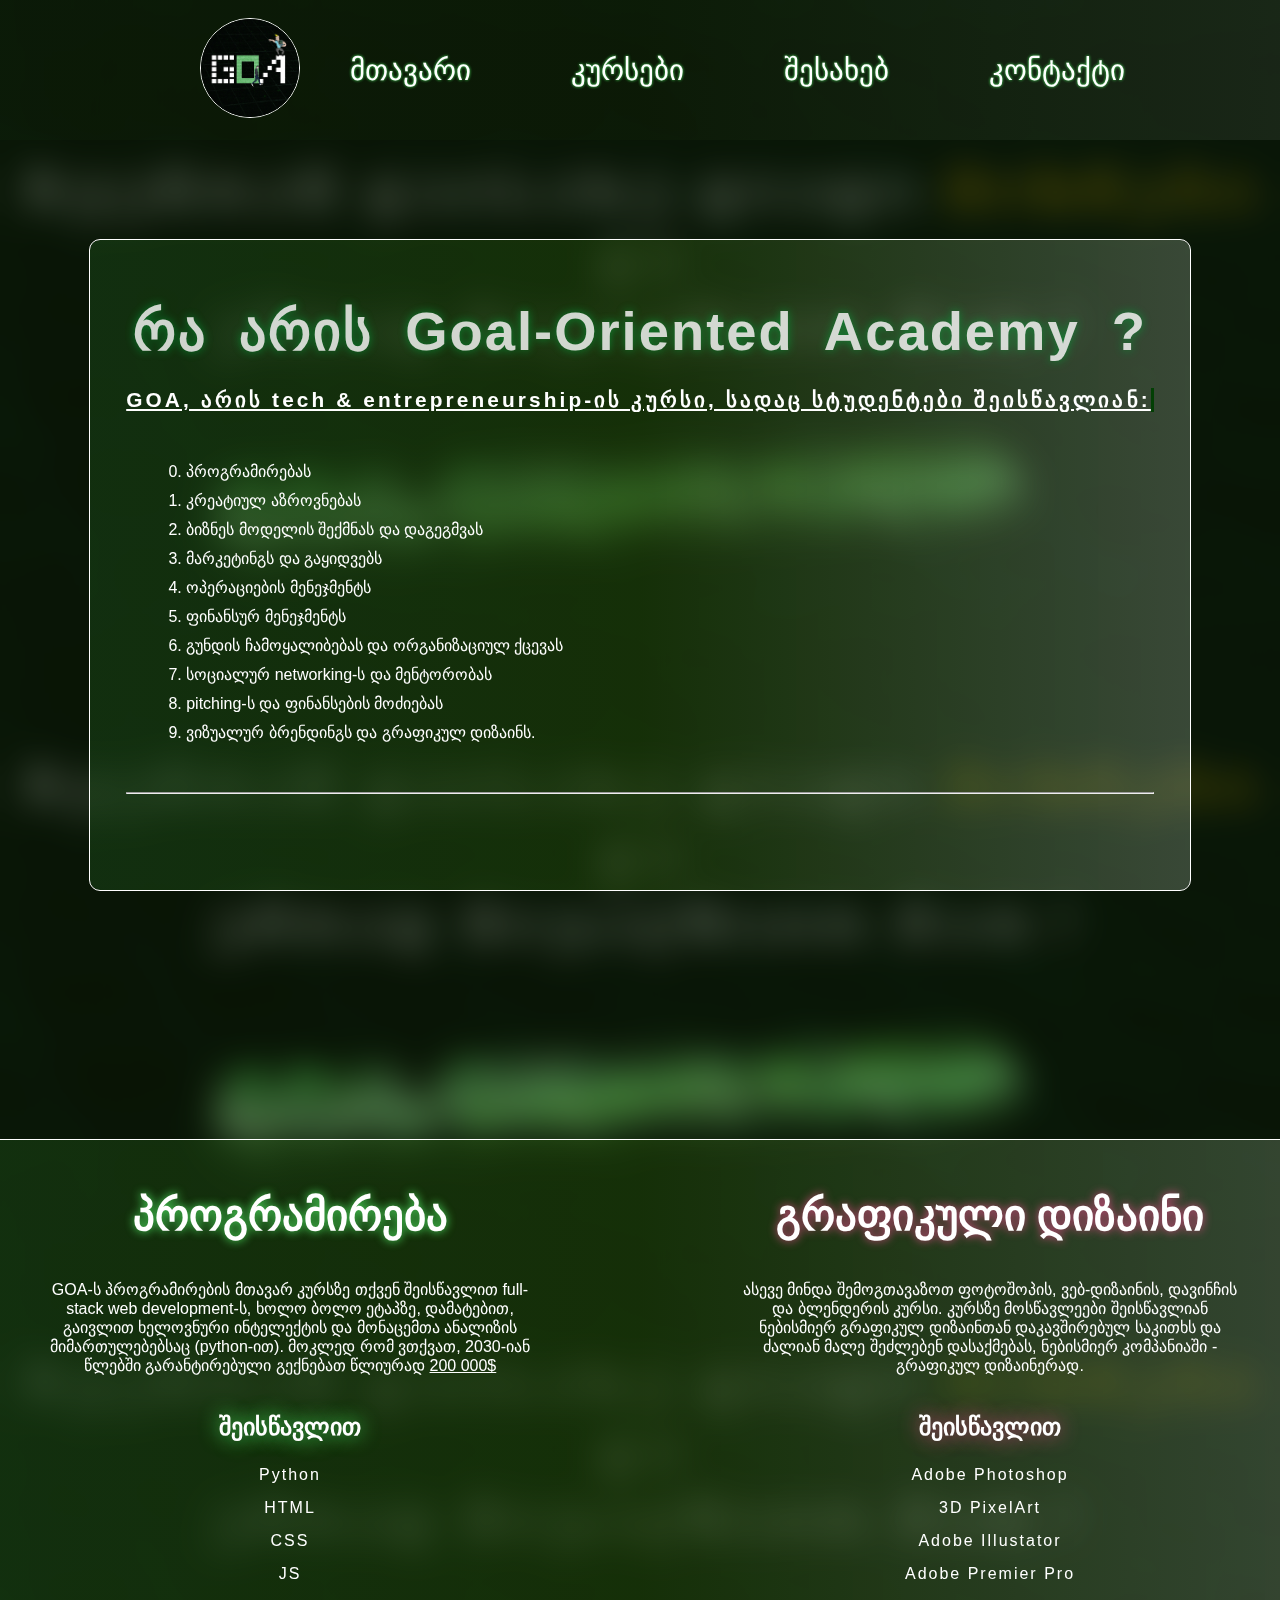
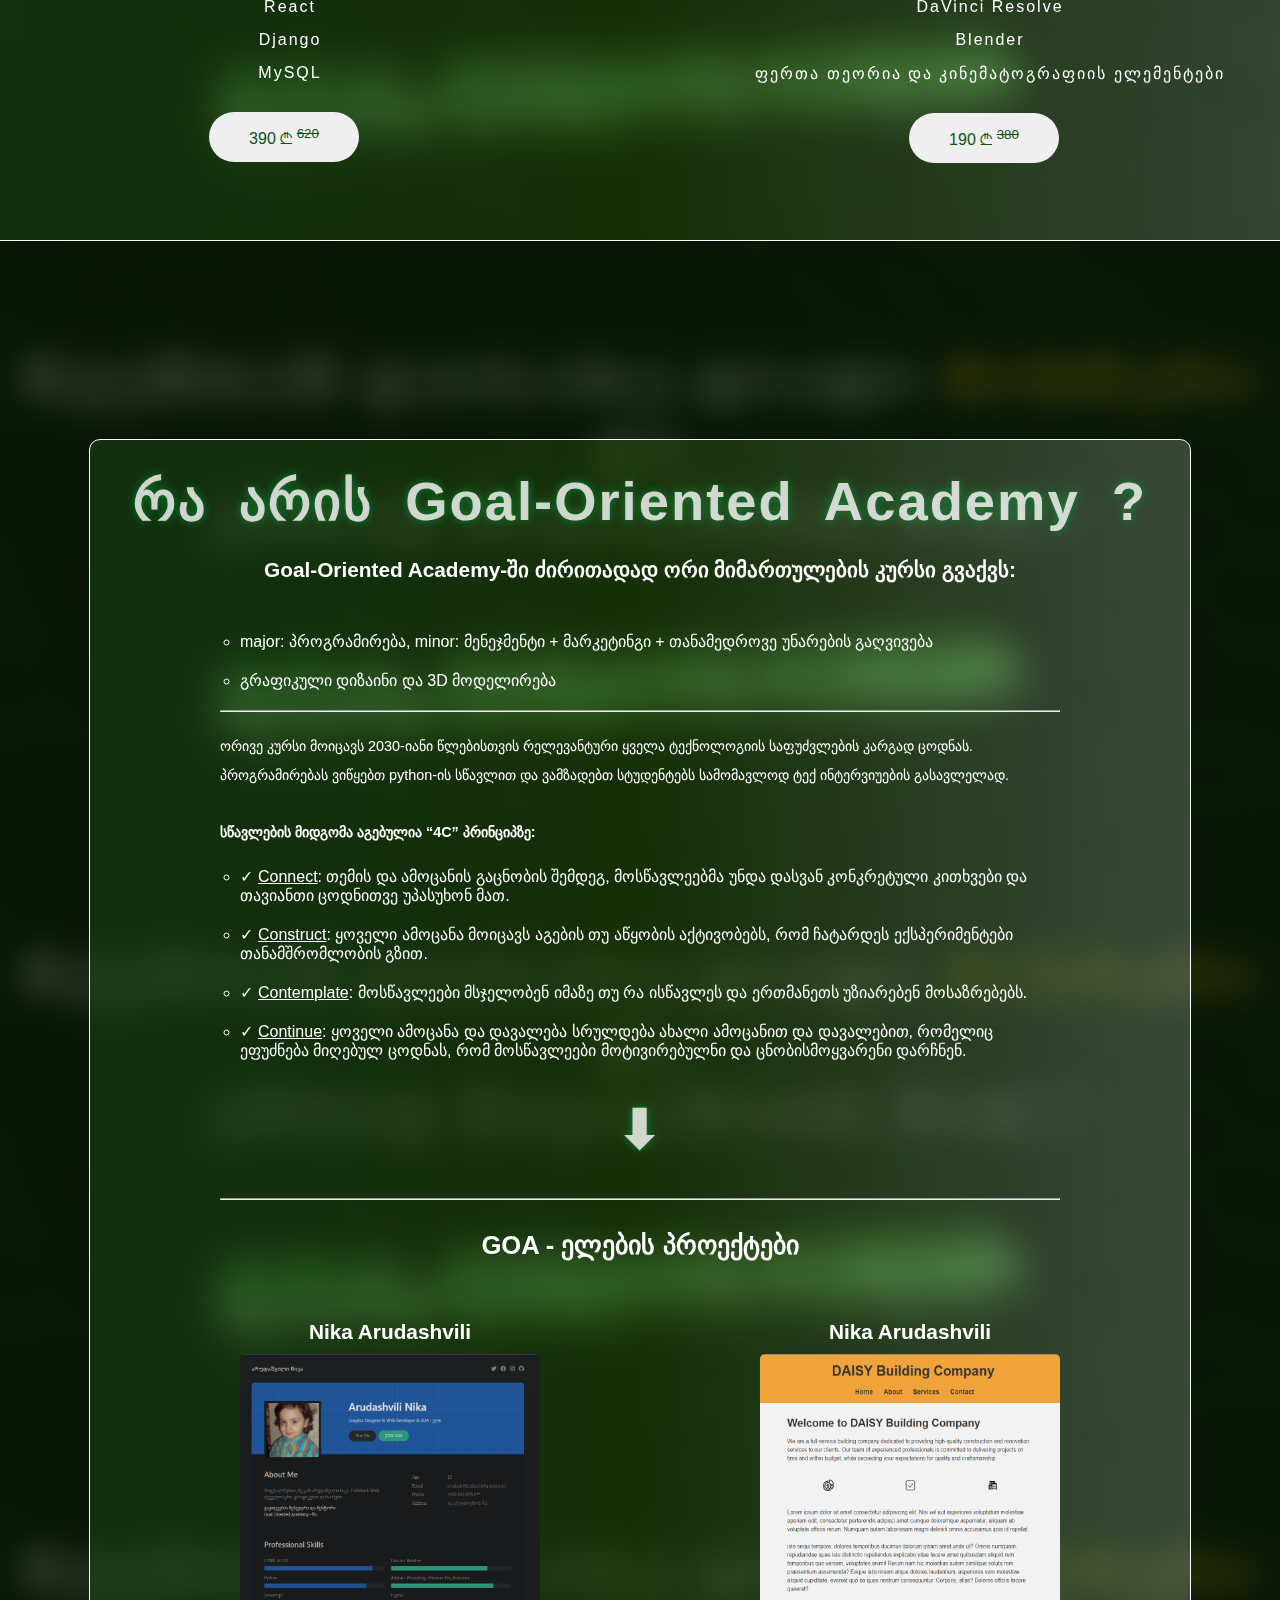
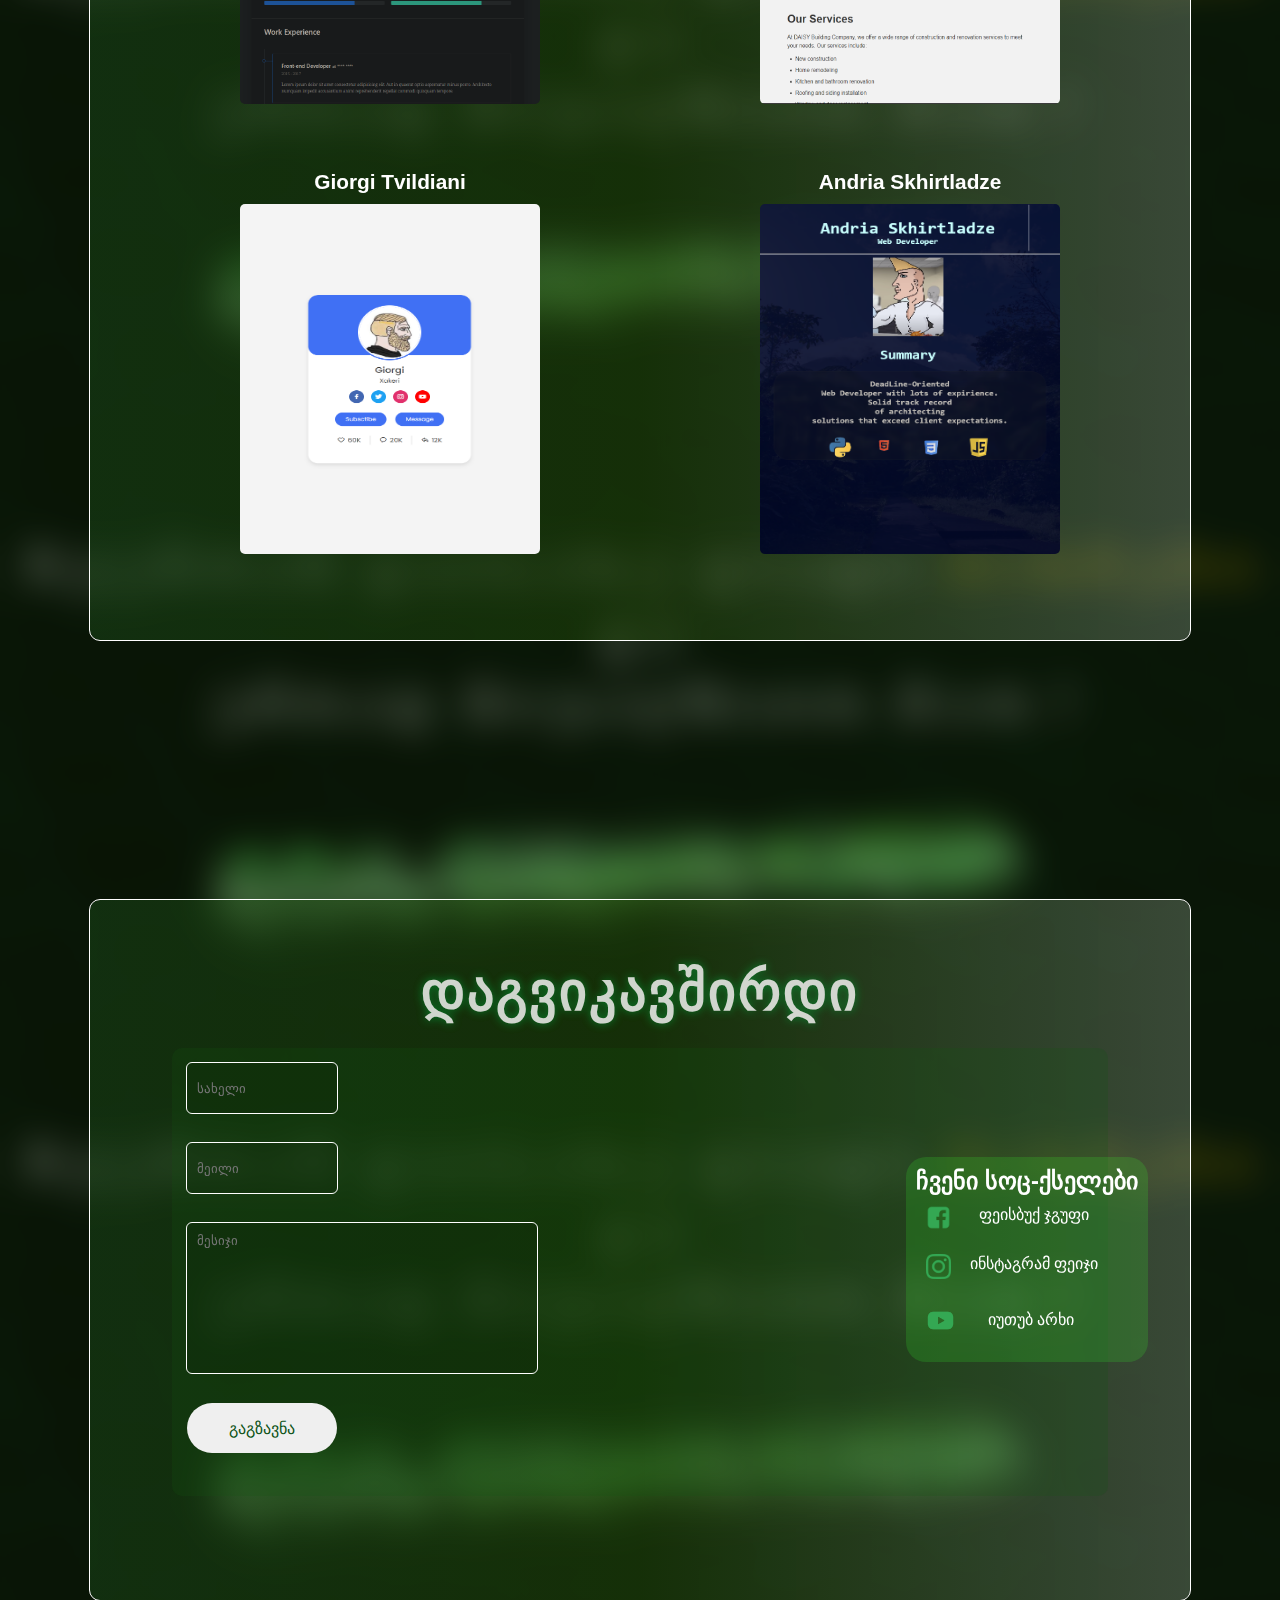
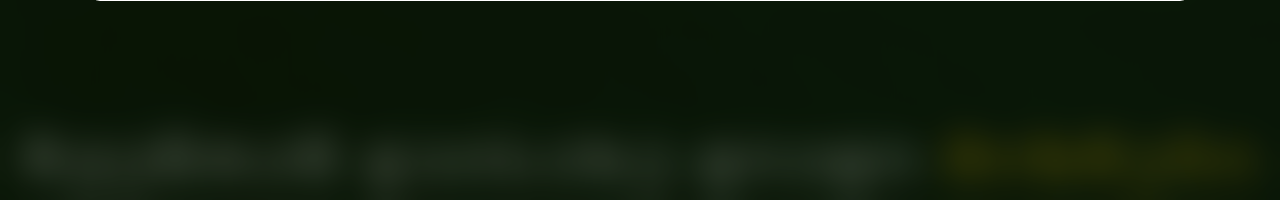
==== main.html @ be129a62 "v1.8 Desktop Version Done." ====
<!DOCTYPE html>
<html lang="en">
<head>
    <meta charset="UTF-8">
    <meta http-equiv="X-UA-Compatible" content="IE=edge">
    <meta name="viewport" content="width=device-width, initial-scale=1.0">
    <link rel="icon" type="image/x-icon" href="/images/favicon.ico">
    <link rel="stylesheet" href="css/main.css">
    <title>Goal-Oriented Academy • GOA</title>
</head>
<body>
    <div class="main-bg-cover"></div>

    <div class="inv" id="first"></div>
    <header>
        <div class="logo">
            <a href="index.html"><img src="images/goa-logo.jpg" alt="goa-logo" class="logo-img"></a>
        </div>
        <nav>
            <ul>
                <li><a href="#first">მთავარი</a></li>
                <li><a href="#second">კურსები</a></li>
                <li><a href="#third">შესახებ</a></li>
                <li><a href="#fourth">კონტაქტი</a></li>
            </ul>
        </nav>
    </header>

    <main class="home">
        <h1 class="hero-txt">რა არის Goal-Oriented Academy ?</h1>
        <div class="desc-cont">
            <h2>GOA, არის tech & entrepreneurship-ის კურსი, სადაც სტუდენტები შეისწავლიან: <br></h2>
            <ol start="0">
                <li>პროგრამირებას</li>
                <li>კრეატიულ აზროვნებას</li>
                <li>ბიზნეს მოდელის შექმნას და დაგეგმვას</li>
                <li>მარკეტინგს და გაყიდვებს</li>
                <li>ოპერაციების მენეჯმენტს</li>
                <li>ფინანსურ მენეჯმენტს</li>
                <li>გუნდის ჩამოყალიბებას და ორგანიზაციულ ქცევას</li>
                <li>სოციალურ networking-ს და მენტორობას</li>
                <li>pitching-ს და ფინანსების მოძიებას </li>
                <li>ვიზუალურ ბრენდინგს და გრაფიკულ დიზაინს.</li>
            </ol>
            <hr>
        </div>
    </main>

    <div id="second" class="inv"></div>
    <main class="courses">
        <section class="tech">
            <div class="cont">
              <h1 class="title">პროგრამირება</h1>
              <p>GOA-ს პროგრამირების მთავარ კურსზე თქვენ შეისწავლით full-stack web development-ს, ხოლო ბოლო ეტაპზე, დამატებით, გაივლით ხელოვნური ინტელექტის და მონაცემთა ანალიზის მიმართულებებსაც (python-ით).
              მოკლედ რომ ვთქვათ, 2030-იან წლებში გარანტირებული გექნებათ წლიურად <u> 200 000$ </u></p>
              <br>
              <div class="cont-list">
                <h2>შეისწავლით</h2>
                    <ul class="list programming">
                        <li>Python</li>
                        <li>HTML</li>
                        <li>CSS</li>
                        <li>JS</li>
                        <li>React</li>
                        <li>Django</li>
                        <li>MySQL</li>
                        </ul>
                    <a href="https://www.facebook.com/groups/1133392237455746/permalink/1224750158319953/" target="_blank"><button>
                        390 ₾
                        <sup><del>620</del></sup>
                    </button></a>
                </div>
            </div>
          </section>

          <section class="graphical">
            <div class="cont">
              <h1 class="title">გრაფიკული დიზაინი</h1>
              <p>ასევე მინდა შემოგთავაზოთ ფოტოშოპის, ვებ-დიზაინის, დავინჩის და ბლენდერის კურსი. კურსზე მოსწავლეები შეისწავლიან ნებისმიერ გრაფიკულ დიზაინთან დაკავშირებულ საკითხს და <br> ძალიან მალე შეძლებენ დასაქმებას, ნებისმიერ კომპანიაში - გრაფიკულ დიზაინერად.</p>
              <br>
              <div class="cont-list">
                <h2>შეისწავლით</h2>
                <ul class="list graphics">
                  <li>Adobe Photoshop</li>
                  <li>3D PixelArt</li>
                  <li>Adobe Illustator</li>
                  <li>Adobe Premier Pro</li>
                  <li>DaVinci Resolve</li>
                  <li>Blender</li>
                  <li>ფერთა თეორია და კინემატოგრაფიის ელემენტები</li>
                </ul>
              
                <a href="https://www.facebook.com/groups/1133392237455746/permalink/1224750158319953/" target="_blank"><button>
                    190 ₾
                    <sup><del>380</del></sup>
                </button></a>
             </div>
            </div>
          </section>
    </main>

    <div id="third" class="inv"></div>
    <main class="about">
        <h1>რა არის Goal-Oriented Academy ?</h1>

        <h2>Goal-Oriented Academy-ში ძირითადად ორი მიმართულების კურსი გვაქვს:</h2>
        <section>
            <ul>
                <li>major: პროგრამირება,  minor: მენეჯმენტი + მარკეტინგი + თანამედროვე უნარების გაღვივება</li>
                <li>გრაფიკული დიზაინი და 3D მოდელირება</li>
            </ul>
            <hr>
            <p>
                ორივე კურსი მოიცავს 2030-იანი წლებისთვის რელევანტური ყველა ტექნოლოგიის საფუძვლების კარგად ცოდნას.  <br>
                პროგრამირებას ვიწყებთ python-ის სწავლით და ვამზადებთ სტუდენტებს სამომავლოდ ტექ ინტერვიუების გასავლელად. <br>
                <br>
                <b> სწავლების მიდგომა აგებულია “4C” პრინციპზე: </b>
                <ul class="c4">
                    <li><span>Connect</span>: თემის და ამოცანის გაცნობის შემდეგ, მოსწავლეებმა უნდა დასვან კონკრეტული კითხვები და თავიანთი ცოდნითვე უპასუხონ მათ.</li>
                    <li><span>Construct</span>: ყოველი ამოცანა მოიცავს აგების თუ აწყობის აქტივობებს, რომ ჩატარდეს ექსპერიმენტები თანამშრომლობის გზით.</li>
                    <li><span>Contemplate</span>: მოსწავლეები მსჯელობენ იმაზე თუ რა ისწავლეს და ერთმანეთს უზიარებენ მოსაზრებებს.</li>
                    <li><span>Continue</span>: ყოველი ამოცანა და დავალება სრულდება ახალი ამოცანით და დავალებით, რომელიც ეფუძნება მიღებულ ცოდნას, რომ მოსწავლეები მოტივირებულნი და ცნობისმოყვარენი დარჩნენ.</li>
                </ul>
            </p>
            <br>
            <div class="arrow-cont">
                <h6 class="arrow">⬇</h6> 
            </div>
            <hr>
        </section>

        <h2 class="sec-h2">GOA - ელების პროექტები </h2>

    
        <section class="projects">
            <div class="first-row row">
                <div class="x first-col">
                    <h4>Nika Arudashvili</h4>
                    <img src="images/nikacv.png" alt="website of student">
                </div>
                <div class="x last-col">
                    <h4>Nika Arudashvili</h4>
                    <img src="images/nikaspage2.PNG" alt="website of student">
                </div>
            </div>
            <div class="sec-row row">
                <div class="x first-col">
                    <h4>Giorgi Tvildiani</h4>
                    <img src="images/tvidlo.png" alt="website of student">
                </div>
                <div class="x last-col">
                    <h4>Andria Skhirtladze</h4>
                    <img src="images/skhspage.png" alt="website of student">
                </div>
            </div>
        </section>
    </main>

    <div id="fourth" class="inv"></div>
    
    <main class="contact">
        <h1 class="hero-txt">დაგვიკავშირდი</h1>

        <section class="contact-sect">
            <div class="cont-inputs">
                <form action="https://formsubmit.co/site.goalmail@gmail.com" method="post">
                    <input type="hidden" name="_captcha" value="false">
                    <input type="hidden" name="_subject" value="ახალი მეილი !!!">
                    <input type="text" placeholder="სახელი" id="name" required>
                    <input type="email" placeholder="მეილი" id="email" required>
                    <input type="hidden" name="_next" value="https://goa-official.netlify.app/next.html">
                    <textarea name="message" id="message" cols="30" rows="10" placeholder="მესიჯი" required></textarea>
                    <button id="btn">გაგზავნა</button>
                </form>
            </div>
            <div class="lil-box">
                <h2>ჩვენი სოც-ქსელები</h2>
                <div class="cont fb">
                    <a href="https://www.facebook.com/nika11keshelava" target="_blank"><img src="images/fb.png" alt="fb"></a>
                    <p><a href="https://www.facebook.com/nika11keshelava" target="_blank">ფეისბუქ ჯგუფი</a></p>
                </div>
                <div class="cont insta">
                    <a href="https://www.instagram.com/goal_oriented_academy__goa/" target="_blank"><img src="images/insta.png" alt="insta"></a>
                    <p><a href="https://www.instagram.com/goal_oriented_academy__goa/" target="_blank">ინსტაგრამ ფეიჯი</a></p>
                </div>
                <div class="cont yt">
                    <a href="https://www.youtube.com/@Goal_Oriented_Academy__GOA/videos" target="_blank"><img src="images/youtube.png" alt="yt"></a>
                    <p><a href="https://www.youtube.com/@Goal_Oriented_Academy__GOA/videos" target="_blank">იუთუბ არხი</a></p>
                </div>
            </div>
        </section>
    </main>
    <script src="https://ajax.googleapis.com/ajax/libs/jquery/3.3.1/jquery.min.js"></script>
    <script src="main.js"></script>
</body>
</html>
---- css/main.css ----
@import url("//cdn.web-fonts.ge/fonts/alk-rex-bold/css/alk-rex-bold.min.css");

/* GLOBAL STYLES*/

* {
    margin: 0;
    padding: 0;
    box-sizing: border-box;
    font-family: 'ALK Rex Bold', sans-serif;
    scroll-behavior: smooth;
}

body {
    font-size: 16px;
    height: 5000px;
    overflow-x: hidden;
    background-image: url(/images/goa-bg.jpg);
    background-size: contain;
    display: flex;
    flex-direction: column;
    align-items: center;
    color: #fff;
}

.main-bg-cover {
    width: 100vw;
    height: 5000px;
    position: absolute;
    background: rgba(23, 39, 7, 0.41);
    box-shadow: 0 4px 30px rgba(0, 0, 0, 0.1);
    backdrop-filter: blur(18px);
    -webkit-backdrop-filter: blur(20.7px);
    z-index: -99;
}

a {
    text-decoration: none;
    color: #fff;
}

.inv {
    width: 20px;
    background-color: rgba(255, 255, 255, 0);
    height: 10px;
    position: absolute;
}

#first {
    top: 0;
}

#second {
    top: 940px;
}

#third {
    top: 1845px;
}

#fourth {
    top: 3900px;
}

    /* width */
::-webkit-scrollbar {
    width: 5px;
    background-color: #021f03;
}
  
    /* Track */
  ::-webkit-scrollbar-track {
    box-shadow: inset 0 0 5px grey;
    border-radius: 10px;
}
  
    /* Handle */
  ::-webkit-scrollbar-thumb {
    background: rgb(33, 125, 5);
    border-radius: 10px;
}

    /* MAIN STYLES */

/* HEADER */

.logo-img {
    position: relative;
    width: 100px;
    border-radius: 50%;    
    cursor: pointer;
    border: 1px solid #fff;
    transition: .5s;
    margin-left: 200px;
}

.logo-img:hover {
    box-shadow: 0 0 30px #0b5215;
}

header {
    width: 100%;
    height: 140px;
    background: rgb(28, 52, 22);
    background: linear-gradient(90deg, rgba(66,99,58,0.1) 0%, rgba(27,73,25,0.1) 0%, rgba(34,73,10,0.1) 50%, rgba(168,189,168,0.1) 100%);
    display: flex;
    justify-content: space-evenly;
    align-items: center;
    z-index: 999;
    position: sticky;
    top: 0;
}

.header-sticky {
    background: linear-gradient(90deg, rgba(66,99,58,0.4) 0%, rgba(27,73,25,0.5) 0%, rgba(34,73,10,0.5) 50%, rgba(168,189,168,0.3) 100%);
}

nav {
    margin-right: 150px;
}

header ul {
    display: flex;
    width: 100%;
    justify-content: space-between;
    position: relative;
}

header li {
    display: inline-block;
    position: relative;
    color: #0087ca;
    text-shadow: 0 0 3px #53f669;
    font-size: 1.8rem;
    margin: 0 50px;
}
    
header li::after {
    content: '';
    position: absolute;
    width: 100%;
    transform: scaleX(0);
    height: 2px;
    bottom: 0;
    left: 0;
    background-color: #53f669;
    transform-origin: bottom right;
    transition: transform 0.5s ease-out;
}
    
li:hover::after {
    transform: scaleX(1);
    transform-origin: bottom left;
}

/* MAIN */

.home {
    width: 1100px;
    height: 650px;
    border-radius: 10px;
    outline: 1px solid #fff;
    background: rgb(66,99,58);
    background: linear-gradient(90deg, rgba(66,99,58,0.3) 0%, rgba(27,73,25,0.5) 0%, rgba(34,73,10,0.5) 50%, rgba(168,189,168,0.3) 100%);
    display: flex;
    align-items: center;
    flex-direction: column;
    position: relative;
    top: 2%;
    padding: 30px;
    overflow: hidden
}

.hero-txt {
    color: white;
    font-size: 2.8rem;
    word-spacing: 15px;
    letter-spacing: 2px;
    opacity: .8;
    text-shadow: 0 0 10px #069a37;
    cursor: default;
    margin: 30px 0;
    transition: .5s;
}

.hero-txt:hover {
    text-shadow: 0 0 30px #0b5215;
}

.desc-cont h2 {
    font-size: 1.3rem;
    margin: 10px 0;
    text-decoration: underline;
    overflow: hidden; /* Ensures the content is not revealed until the animation */
    border-right: .15em solid rgb(1, 63, 3); /* The typwriter cursor */
    white-space: nowrap; /* Keeps the content on a single line */
    margin: 0 auto; /* Gives that scrolling effect as the typing happens */
    letter-spacing: .15em; /* Adjust as needed */
    animation: 
        typing 2s steps(40, end),
        blink-caret 1s step-end infinite;
}

ol {
    margin: 50px;
}

ol li {
    margin: 10px;
    font-size: 1rem;
}

@keyframes typing {
    from { width: 0 }
    to { width: 100% }
  }
  
  /* The typewriter cursor effect */
@keyframes blink-caret {
    from, to { border-color: transparent }
    50% { border-color: rgb(0, 255, 51); }
}

/* COURSES */

.courses {
    position: relative;
    margin-top: 350px;
    width: 1500px;
    height: 700px;
    border-radius: 10px;
    outline: 1px solid #fff;
    background: rgb(66,99,58);
    background: linear-gradient(90deg, rgba(66,99,58,0.3) 0%, rgba(27,73,25,0.5) 0%, rgba(34,73,10,0.5) 50%, rgba(168,189,168,0.3) 100%);
    display: flex;
    padding: 50px;
}

.courses section {
    padding: 0 50px;
}

.tech, .graphical {
    width: 50%;
    height: 100%;
}

.title {
    font-size: 2.7rem;
    text-align: center;
    margin-bottom: 40px;
}

.tech .title {
    text-shadow: 0 0 10px #53f669;
}

.graphical .title {
    text-shadow: 0 0 10px rgb(219, 75, 133);
}

.courses .cont {
    display: flex;
    flex-direction: column;
    justify-content: space-between;
}

.cont ul {
    margin: 10px 30px;
    position: relative;
}

.list li {
    margin: 15px;
    letter-spacing: 2px;
    text-align: center;
    list-style-type: none;
}

.cont-list h2 {
    margin-bottom: 25px;
    text-align: center;
    margin-top: 20px;
    text-shadow: 0 0 20px #53f669;
}

.graphical h2 {
    text-shadow: 0 0 20px rgb(219, 75, 133);
}

.cont p {
    max-width: 500px;
    text-align: center;
    margin: 0 auto;
}

button {
    border: none;
    outline: none;
    width: 150px;
    height: 50px;
    border-radius: 50px;
    font-size: 1rem;
    cursor: pointer;
    transition: .5s;
    color: #0b5215;
    position: relative;
    left: 34%;
}

button:hover {
    border: 3px solid white;
    background-color: rgba(255, 255, 255, 0);
    color: white;
}

/* ABOUT */

.about {
    width: 1100px;
    height: 1800px;
    position: relative;
    border-radius: 10px;
    outline: 1px solid #fff;
    background: rgb(66,99,58);
    background: linear-gradient(90deg, rgba(66,99,58,0.3) 0%, rgba(27,73,25,0.5) 0%, rgba(34,73,10,0.5) 50%, rgba(168,189,168,0.3) 100%);
    display: flex;
    align-items: center;
    flex-direction: column;
    padding: 30px;   
    color: #fff;
    overflow: hidden;
    top: 200px;
}

.about h1 {
    color: white;
    font-size: 3.4rem;
    word-spacing: 15px;
    letter-spacing: 2px;
    opacity: .8;
    text-shadow: 0 0 10px #069a37;
    cursor: default;
    margin-bottom: 10px;
    transition: .5s;
    margin-bottom: 25px;
}

.about h1:hover {
    text-shadow: 0 0 30px #0b5215;
}

.about section {
    width: 100%;
    padding: 30px 100px;
}

.about h2 {
    font-size: 1.3rem;
}

.about .sec-h2 {
    font-size: 1.6rem;
}

.about section ul {
    list-style: circle;
}

.about section ul li {
    margin: 20px;
    font-size: 1rem;
    position: relative;
}

.about section p {
    font-size: .9rem;
    line-height: 2em;
    margin-top: 20px;
}

.c4 {
    list-style-type: none;
}

.c4 span {
    text-decoration: underline;
}

.c4 li::before {
    content: '✓';
    margin-right: 5px;
}

.arrow-cont {
    width: 100%;
    height: 100px;
    display: flex;
    justify-content: center;
}

.arrow {
    color: white;
    font-size: 3.4rem;
    word-spacing: 15px;
    letter-spacing: 2px;
    opacity: .8;
    text-shadow: 0 0 10px #069a37;
    transition: .5s;
    animation: bounce 2s infinite;
}

.projects {
    width: 90%;
    height: 100%;
    margin: 20px 0;
}

.row {
    width: 100%;
    height: 50%;
    display: flex;
    justify-content: space-between;
    margin: 10px;
}

.row h4 {
    text-align: center;
    font-size: 1.3rem;
}

.row img {
    width: 300px;
    height: 350px;
    margin: 10px;
    border-radius: 5px;
}

.x {
    transition: .5s;
    
}

.x:hover {
    scale: 1.1;
}

.sec-row h4 {
    margin-top: 15px;
}

@keyframes bounce {
    0%, 20%, 50%, 80%, 100% {
      transform: translateY(0);
    }
    40% {
      transform: translateY(-30px);
    }
    60% {
      transform: translateY(-15px);
    }
  }

/* CONTACT */

.contact {
    width: 1100px;
    height: 700px;
    position: absolute;
    border-radius: 10px;
    outline: 1px solid #fff;
    background: rgb(66,99,58);
    background: linear-gradient(90deg, rgba(66,99,58,0.3) 0%, rgba(27,73,25,0.5) 0%, rgba(34,73,10,0.5) 50%, rgba(168,189,168,0.3) 100%);
    display: flex;
    align-items: center;
    flex-direction: column;
    padding: 30px;   
    color: #fff;
    top: 4100px;
    overflow: hidden;
}

.hero-txt {
    color: white;
    font-size: 3.4rem;
    word-spacing: 15px;
    letter-spacing: 2px;
    opacity: .8;
    text-shadow: 0 0 10px #069a37;
    cursor: default;
    margin-bottom: 10px;
    transition: .5s;
    margin-bottom: 25px;
}

.hero-txt:hover {
    text-shadow: 0 0 30px #0b5215;
}

form {
    display: flex;
    flex-direction: column;
    position: relative;
}

input, textarea, button {
    margin: 15px;
    width: 150px;
    height: 50px;
}

input, textarea {
    border-radius: 5px;
    padding: 10px;
}

textarea {
    resize: none;
    width: 350px;
    height: 150px;
    overflow: hidden;
}
 
input, textarea {
    background-color: rgba(0, 0, 0, 0.1);
    outline: 1px solid white;
    border: none;
}

textarea:focus, input:focus {
    color: #0ce01a;
}

input, select, textarea{
    color: #fff;
}

.contact-sect {
    width: 90%;
    height: 70%;
    background-color: rgba(20, 85, 21, 0.206);
    border-radius: 10px;
    position: relative;
}

.lil-box {
    display: flex;
    flex-direction: column;
    position: absolute;
    bottom: 30%;
    right: -40px;
    background: rgba(53, 252, 42, 0.184);
    border-radius: 20px;
    padding: 10px;
}

.contact p a {
    font-size: 1rem;
    position: relative;
    left: 10px;
}

.contact button {
    position: relative;
    left: 0%;
}

.contact div img {
    width: 25px;
}

.yt img {
    width: 35px !important;
}

.yt {
    position: relative;
    right: 3px;
}

.contact .cont {
    display: flex;
    width: 170px;
    position: relative;
    margin: 10px;
}

.yt p {
    position: relative;
    top: 7px;
    right: 5px;
}

.yt p {
    position: relative;
    top: 7px;
    right: 5px;
}
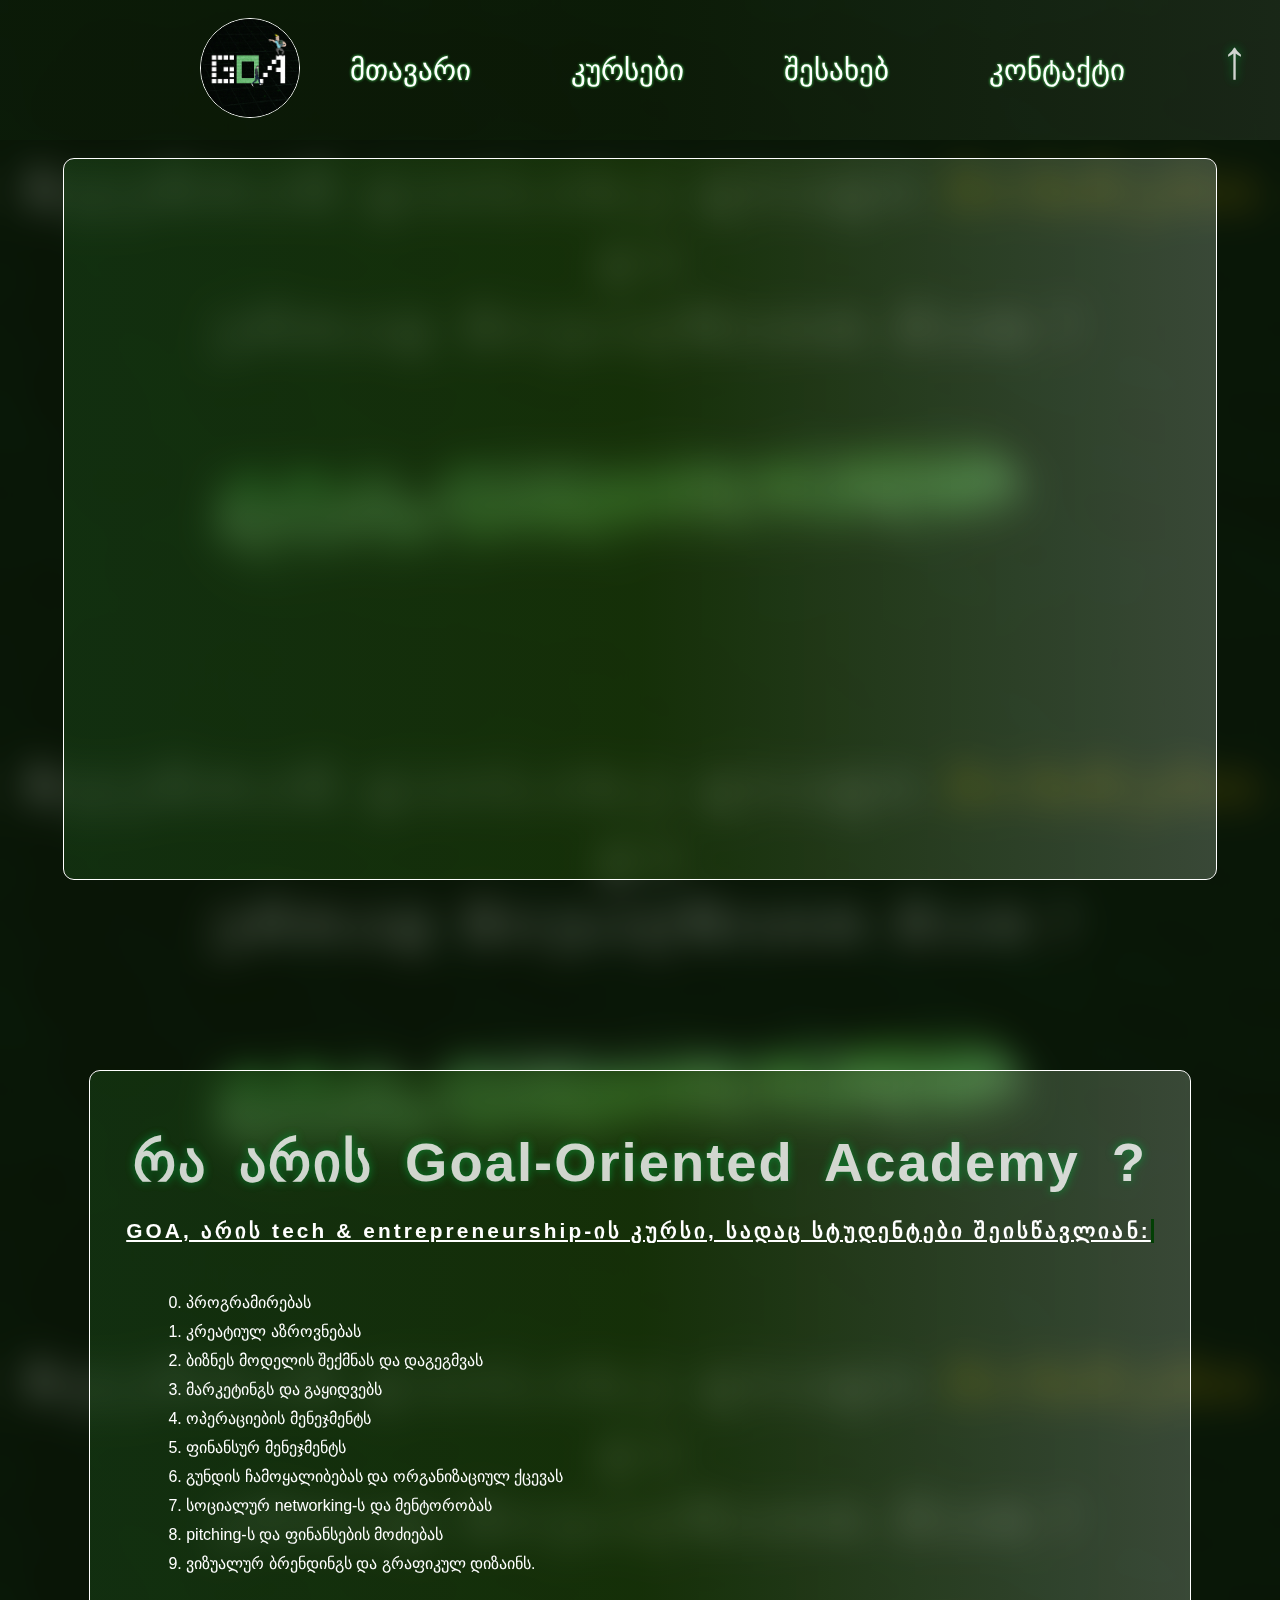
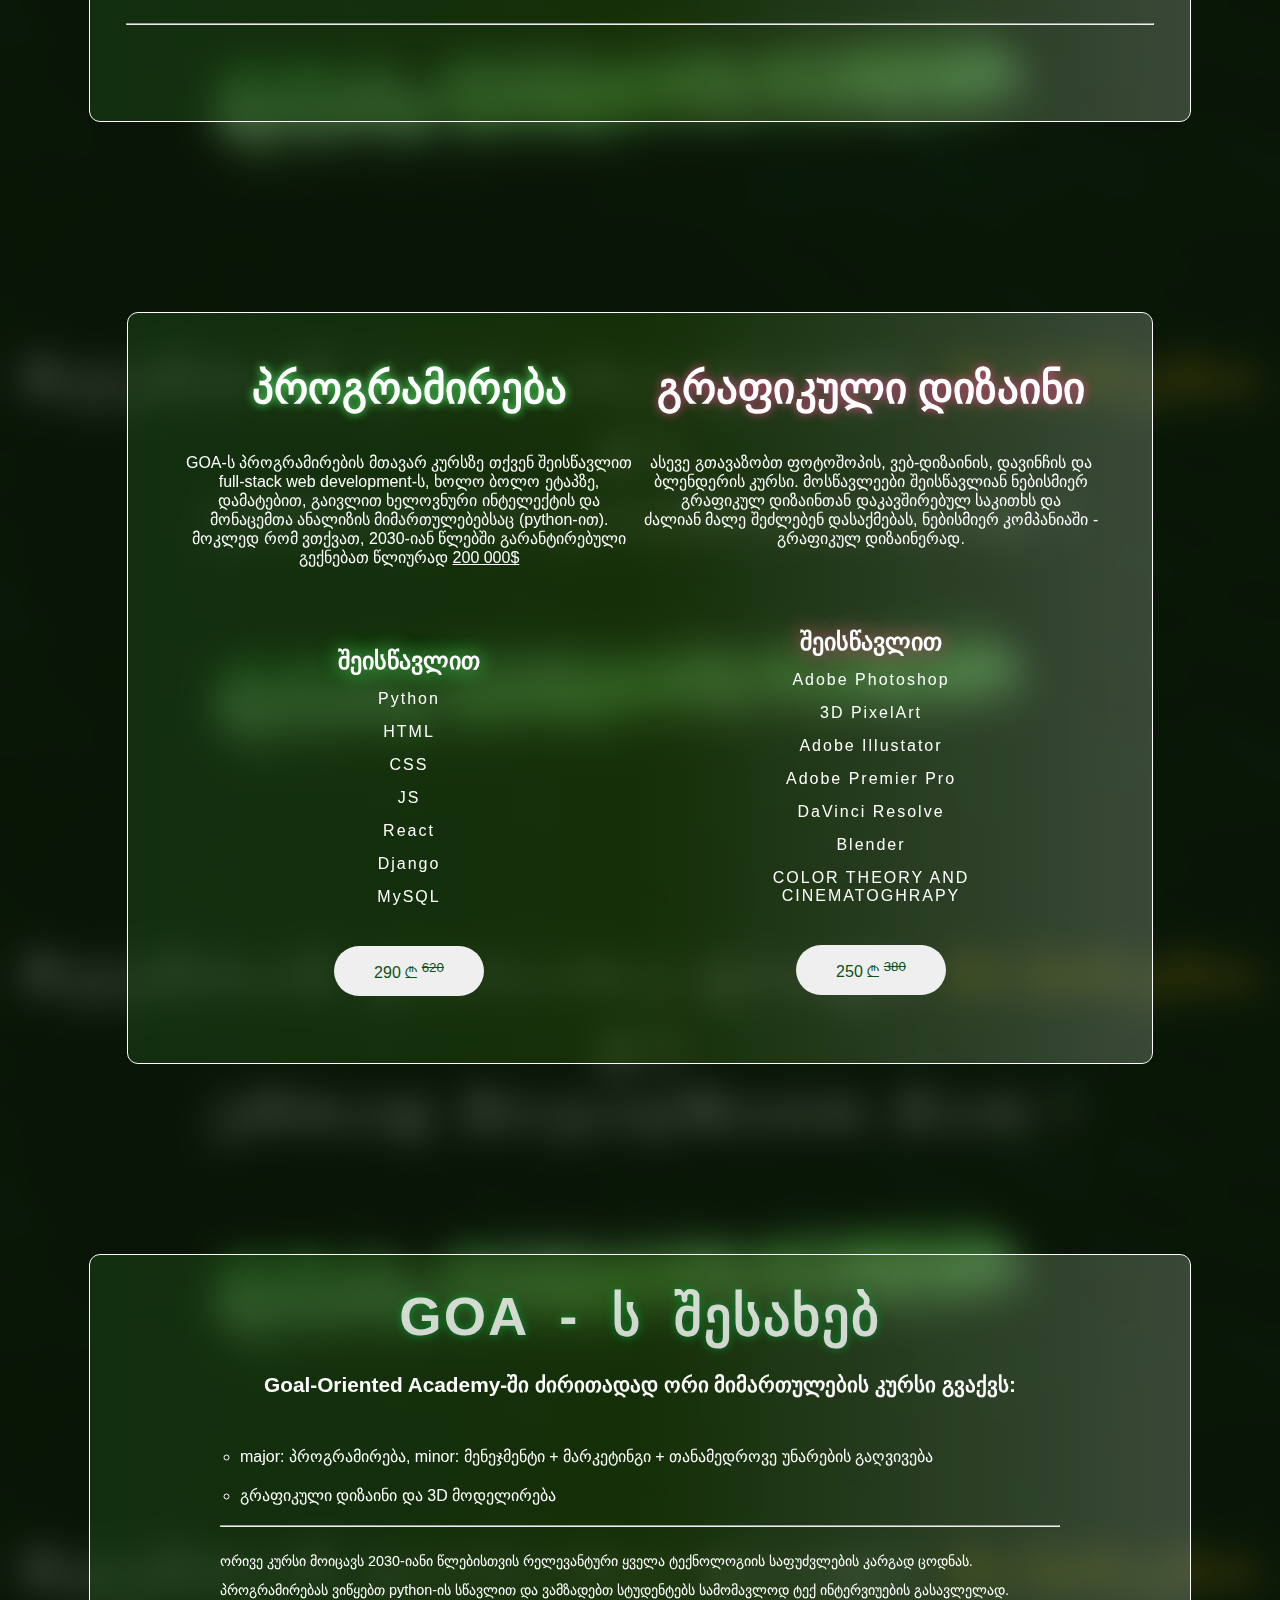
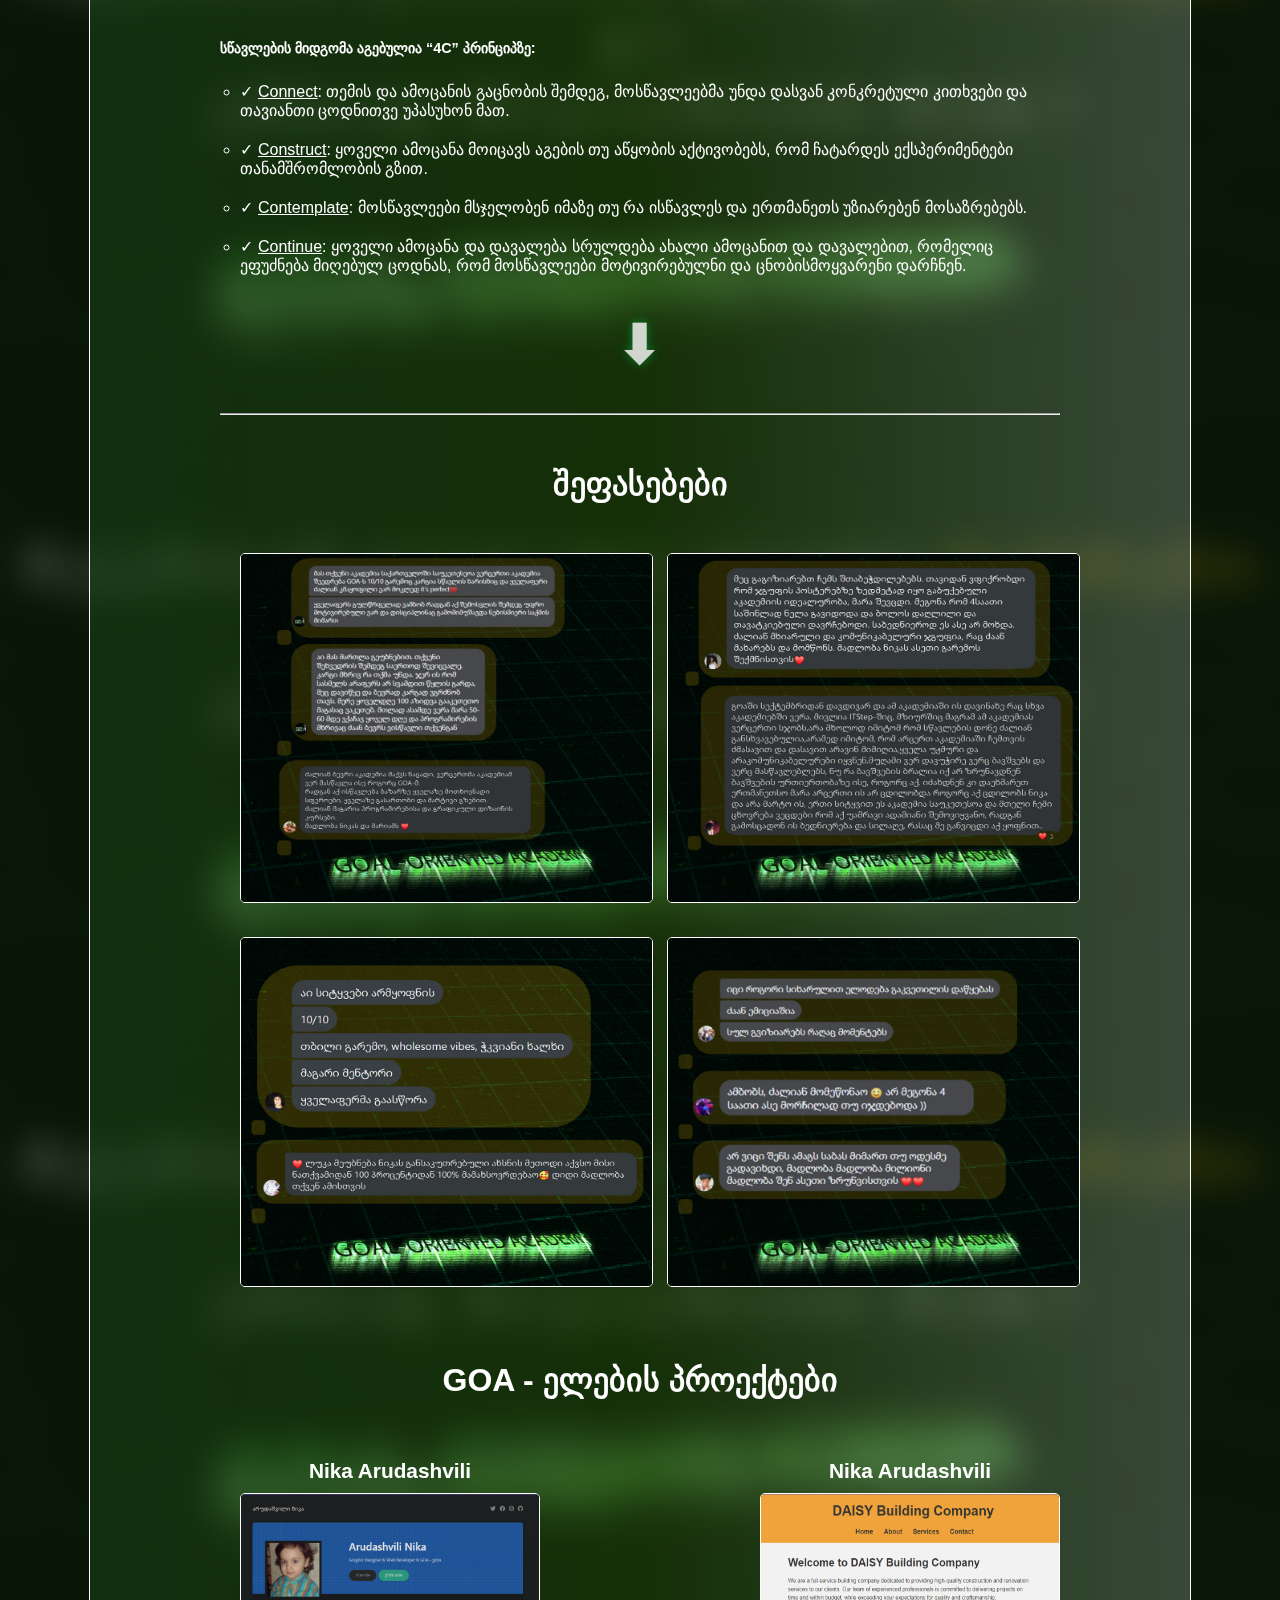
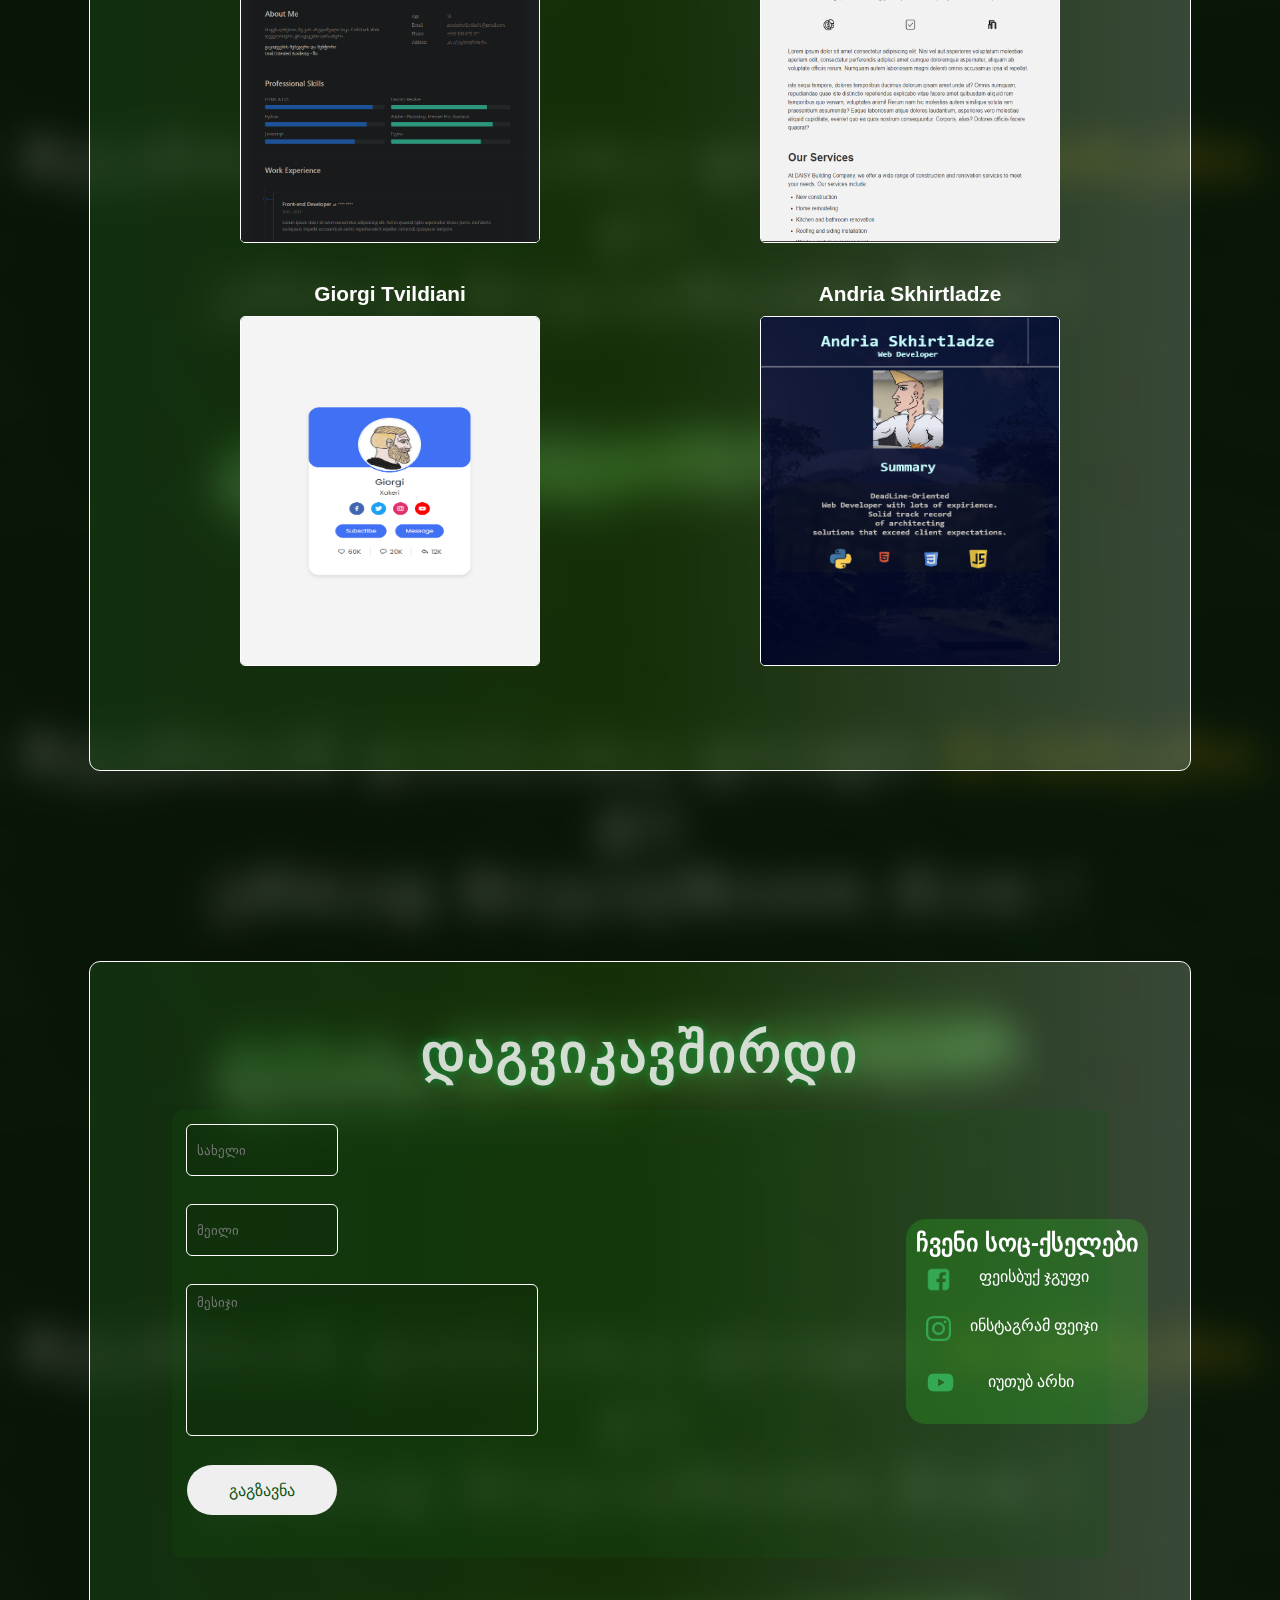
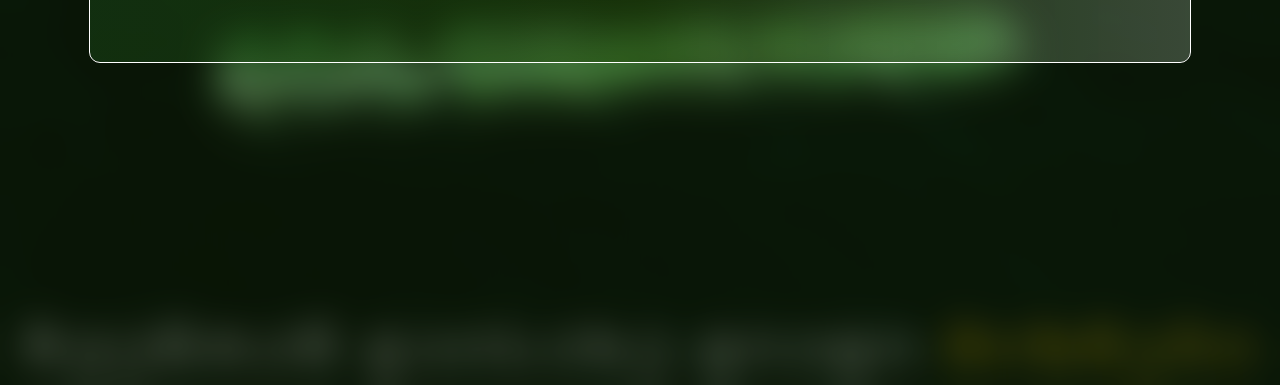
==== commit d7d85e65: "renewed desktop version and added basic responsive (for tablets)" ====
--- a/main.html
+++ b/main.html
@@ -11,6 +11,9 @@
 <body>
     <div class="main-bg-cover"></div>
 
+
+
+    <div class="inv" id="zero"></div>
     <div class="inv" id="first"></div>
     <header>
         <div class="logo">
@@ -24,12 +27,17 @@
                 <li><a href="#fourth">კონტაქტი</a></li>
             </ul>
         </nav>
+        <h6 class="arrow return"><a href="#zero">↑</a></h6>
     </header>
 
+    <main class="vid-main" id="vid">
+        <iframe width="560" height="315" src="https://www.youtube.com/embed/APg-_0_K6dc?autoplay=1&mute=1&loop=1" title="YouTube video player" frameborder="0" allow="accelerometer; autoplay; clipboard-write; encrypted-media; gyroscope; picture-in-picture; web-share" allowfullscreen></iframe>
+    </main>
+
     <main class="home">
-        <h1 class="hero-txt">რა არის Goal-Oriented Academy ?</h1>
+        <h1 class="hero-txt">რა არის G<span class="resp-dissapear">oal-</span>O<span class="resp-dissapear">riented </span>A<span class="resp-dissapear">cademy</span> ?</h1>
         <div class="desc-cont">
-            <h2>GOA, არის tech & entrepreneurship-ის კურსი, სადაც სტუდენტები შეისწავლიან: <br></h2>
+            <h2>GOA, არის tech & entrepreneurship-ის კურსი, სადაც სტუდენტები შეისწავლიან: </h2>
             <ol start="0">
                 <li>პროგრამირებას</li>
                 <li>კრეატიულ აზროვნებას</li>
@@ -48,60 +56,66 @@
 
     <div id="second" class="inv"></div>
     <main class="courses">
-        <section class="tech">
+            <section class="tech">
             <div class="cont">
-              <h1 class="title">პროგრამირება</h1>
-              <p>GOA-ს პროგრამირების მთავარ კურსზე თქვენ შეისწავლით full-stack web development-ს, ხოლო ბოლო ეტაპზე, დამატებით, გაივლით ხელოვნური ინტელექტის და მონაცემთა ანალიზის მიმართულებებსაც (python-ით).
-              მოკლედ რომ ვთქვათ, 2030-იან წლებში გარანტირებული გექნებათ წლიურად <u> 200 000$ </u></p>
-              <br>
-              <div class="cont-list">
-                <h2>შეისწავლით</h2>
-                    <ul class="list programming">
-                        <li>Python</li>
-                        <li>HTML</li>
-                        <li>CSS</li>
-                        <li>JS</li>
-                        <li>React</li>
-                        <li>Django</li>
-                        <li>MySQL</li>
-                        </ul>
-                    <a href="https://www.facebook.com/groups/1133392237455746/permalink/1224750158319953/" target="_blank"><button>
-                        390 ₾
-                        <sup><del>620</del></sup>
-                    </button></a>
-                </div>
-            </div>
-          </section>
-
-          <section class="graphical">
-            <div class="cont">
-              <h1 class="title">გრაფიკული დიზაინი</h1>
-              <p>ასევე მინდა შემოგთავაზოთ ფოტოშოპის, ვებ-დიზაინის, დავინჩის და ბლენდერის კურსი. კურსზე მოსწავლეები შეისწავლიან ნებისმიერ გრაფიკულ დიზაინთან დაკავშირებულ საკითხს და <br> ძალიან მალე შეძლებენ დასაქმებას, ნებისმიერ კომპანიაში - გრაფიკულ დიზაინერად.</p>
-              <br>
-              <div class="cont-list">
-                <h2>შეისწავლით</h2>
-                <ul class="list graphics">
-                  <li>Adobe Photoshop</li>
-                  <li>3D PixelArt</li>
-                  <li>Adobe Illustator</li>
-                  <li>Adobe Premier Pro</li>
-                  <li>DaVinci Resolve</li>
-                  <li>Blender</li>
-                  <li>ფერთა თეორია და კინემატოგრაფიის ელემენტები</li>
-                </ul>
-              
-                <a href="https://www.facebook.com/groups/1133392237455746/permalink/1224750158319953/" target="_blank"><button>
-                    190 ₾
-                    <sup><del>380</del></sup>
-                </button></a>
-             </div>
-            </div>
-          </section>
+                <h1 class="title">პროგრამირება</h1>
+                <p>GOA-ს პროგრამირების მთავარ კურსზე თქვენ შეისწავლით full-stack web development-ს, ხოლო ბოლო ეტაპზე, დამატებით, გაივლით ხელოვნური ინტელექტის და მონაცემთა ანალიზის მიმართულებებსაც (python-ით).
+                მოკლედ რომ ვთქვათ, 2030-იან წლებში გარანტირებული გექნებათ წლიურად <u> 200 000$ </u></p>
+                <div class="cont-list">
+                    <h2>შეისწავლით</h2>
+                        <ul class="list programming">
+                            <li>Python</li>
+                            <li>HTML</li>
+                            <li>CSS</li>
+                            <li>JS</li>
+                            <li>React</li>
+                            <li>Django</li>
+                            <li>MySQL</li>
+                            </ul>
+                        <div class="cont-btn">
+                            <a href="https://www.facebook.com/groups/1133392237455746/permalink/1224750158319953/" target="_blank"><button>
+                                290 ₾
+                                <sup><del>620</del></sup>
+                            </button></a>
+                        </div>
+                    </div>
+                </div>
+            </section>
+
+            <section class="graphical">
+                <div class="cont">
+                <h1 class="title">გრაფიკული დიზაინი</h1>
+                <p>ასევე გთავაზობთ ფოტოშოპის, ვებ-დიზაინის, დავინჩის და ბლენდერის კურსი. მოსწავლეები შეისწავლიან ნებისმიერ გრაფიკულ დიზაინთან დაკავშირებულ საკითხს და <br> ძალიან მალე შეძლებენ დასაქმებას, ნებისმიერ კომპანიაში - გრაფიკულ დიზაინერად.</p>
+                <div class="cont-list">
+                    <h2>შეისწავლით</h2>
+                    <ul class="list graphics">
+                    <li>Adobe Photoshop</li>
+                    <li>3D PixelArt</li>
+                    <li>Adobe Illustator</li>
+                    <li>Adobe Premier Pro</li>
+                    <li>DaVinci Resolve</li>
+                    <li>Blender</li>
+                    <li>COLOR THEORY AND CINEMATOGHRAPY</li>
+                    </ul>
+
+                    <div class="cont-btn">
+                    <a href="https://www.facebook.com/groups/1133392237455746/permalink/1224750158319953/" target="_blank">
+                        <button>
+                            250 ₾
+                            <sup><del>380</del></sup>
+                        </button>
+                    </a>
+                    </div>
+                </div>
+                </div>
+            </section>
+
+            
     </main>
 
     <div id="third" class="inv"></div>
     <main class="about">
-        <h1>რა არის Goal-Oriented Academy ?</h1>
+        <h1>GOA - ს შესახებ</h1>
 
         <h2>Goal-Oriented Academy-ში ძირითადად ორი მიმართულების კურსი გვაქვს:</h2>
         <section>
@@ -129,26 +143,47 @@
             <hr>
         </section>
 
+        <h2 class="sec-h2">შეფასებები</h2>
+
+        <section class="reviews">
+            <div class="first-row row">
+                <div class="x">
+                    <img src="images/review1.jpg" alt="website of student">
+                </div>
+                <div class="x">
+                    <img src="images/review2.jpg" alt="website of student">
+                </div>
+            </div>
+            <div class="sec-row row">
+                <div class="x">
+                    <img src="images/review3.jpg" alt="website of student">
+                </div>
+                <div class="x">
+                     <img src="images/review4.jpg" alt="website of student">
+                </div>
+            </div>
+        </section>
+
+
         <h2 class="sec-h2">GOA - ელების პროექტები </h2>
 
-    
         <section class="projects">
             <div class="first-row row">
-                <div class="x first-col">
+                <div class="x">
                     <h4>Nika Arudashvili</h4>
                     <img src="images/nikacv.png" alt="website of student">
                 </div>
-                <div class="x last-col">
+                <div class="x">
                     <h4>Nika Arudashvili</h4>
                     <img src="images/nikaspage2.PNG" alt="website of student">
                 </div>
             </div>
             <div class="sec-row row">
-                <div class="x first-col">
+                <div class="x">
                     <h4>Giorgi Tvildiani</h4>
                     <img src="images/tvidlo.png" alt="website of student">
                 </div>
-                <div class="x last-col">
+                <div class="x">
                     <h4>Andria Skhirtladze</h4>
                     <img src="images/skhspage.png" alt="website of student">
                 </div>
@@ -166,8 +201,10 @@
                 <form action="https://formsubmit.co/site.goalmail@gmail.com" method="post">
                     <input type="hidden" name="_captcha" value="false">
                     <input type="hidden" name="_subject" value="ახალი მეილი !!!">
-                    <input type="text" placeholder="სახელი" id="name" required>
-                    <input type="email" placeholder="მეილი" id="email" required>
+                    <input type="hidden" name="_autoresponse" value="GOA - ს მოდერატორები მალე დაგიკავშირდებიან, მადლობა მოწერისთვის.">
+                    <input type="hidden" name="_template" value="table">
+                    <input type="text" placeholder="სახელი" id="name" name="text" required>
+                    <input type="email" placeholder="მეილი" id="email" name="email" required>
                     <input type="hidden" name="_next" value="https://goa-official.netlify.app/next.html">
                     <textarea name="message" id="message" cols="30" rows="10" placeholder="მესიჯი" required></textarea>
                     <button id="btn">გაგზავნა</button>
@@ -190,7 +227,9 @@
             </div>
         </section>
     </main>
+
     <script src="https://ajax.googleapis.com/ajax/libs/jquery/3.3.1/jquery.min.js"></script>
-    <script src="main.js"></script>
+    <script src="js/swiper-bundle.min.js"></script>
+    <script src="js/main.js"></script>
 </body>
 </html>--- a/css/main.css
+++ b/css/main.css
@@ -8,23 +8,27 @@
     box-sizing: border-box;
     font-family: 'ALK Rex Bold', sans-serif;
     scroll-behavior: smooth;
-}
+
+}
+
 
 body {
     font-size: 16px;
-    height: 5000px;
     overflow-x: hidden;
     background-image: url(/images/goa-bg.jpg);
     background-size: contain;
+    background-repeat: repeat-y;
+    position: relative;
     display: flex;
     flex-direction: column;
     align-items: center;
     color: #fff;
+  
 }
 
 .main-bg-cover {
     width: 100vw;
-    height: 5000px;
+    height: 105%;
     position: absolute;
     background: rgba(23, 39, 7, 0.41);
     box-shadow: 0 4px 30px rgba(0, 0, 0, 0.1);
@@ -45,20 +49,24 @@
     position: absolute;
 }
 
+#zero {
+    top: 0%;
+}
+
 #first {
-    top: 0;
+    top: 14.8%;
 }
 
 #second {
-    top: 940px;
+    top: 28.6%;
 }
 
 #third {
-    top: 1845px;
+    top: 43.7%;
 }
 
 #fourth {
-    top: 3900px;
+    top: 87%;
 }
 
     /* width */
@@ -152,6 +160,32 @@
     transform-origin: bottom left;
 }
 
+
+main {
+    margin-top: 15%;
+}
+
+/* IFRAME VID */
+.vid-main {
+    width: 90%;
+    height: 80vh;
+    border-radius: 10px;
+    outline: 1px solid #fff;
+    background: rgb(66,99,58);
+    background: linear-gradient(90deg, rgba(66,99,58,0.3) 0%, rgba(27,73,25,0.5) 0%, rgba(34,73,10,0.5) 50%, rgba(168,189,168,0.3) 100%);
+    display: flex;
+    align-items: center;
+    justify-content: center;
+    overflow: hidden;
+    margin-top: 1.5%;
+}
+
+iframe {
+    width: 99%;
+    height: 98%;
+    border-radius: 20px;
+}
+
 /* MAIN */
 
 .home {
@@ -165,10 +199,11 @@
     align-items: center;
     flex-direction: column;
     position: relative;
-    top: 2%;
     padding: 30px;
-    overflow: hidden
-}
+    overflow: hidden;
+    position: relative;
+}
+
 
 .hero-txt {
     color: white;
@@ -224,20 +259,19 @@
 
 .courses {
     position: relative;
-    margin-top: 350px;
-    width: 1500px;
-    height: 700px;
+    width: 80%;
+    height: 750px;
     border-radius: 10px;
     outline: 1px solid #fff;
     background: rgb(66,99,58);
     background: linear-gradient(90deg, rgba(66,99,58,0.3) 0%, rgba(27,73,25,0.5) 0%, rgba(34,73,10,0.5) 50%, rgba(168,189,168,0.3) 100%);
     display: flex;
+    justify-content: space-between;
+    align-items: center;
     padding: 50px;
-}
-
-.courses section {
-    padding: 0 50px;
-}
+
+}
+
 
 .tech, .graphical {
     width: 50%;
@@ -250,7 +284,7 @@
     margin-bottom: 40px;
 }
 
-.tech .title {
+.title {
     text-shadow: 0 0 10px #53f669;
 }
 
@@ -261,7 +295,6 @@
 .courses .cont {
     display: flex;
     flex-direction: column;
-    justify-content: space-between;
 }
 
 .cont ul {
@@ -277,10 +310,9 @@
 }
 
 .cont-list h2 {
-    margin-bottom: 25px;
     text-align: center;
-    margin-top: 20px;
     text-shadow: 0 0 20px #53f669;
+    margin-top: 80px;
 }
 
 .graphical h2 {
@@ -291,6 +323,14 @@
     max-width: 500px;
     text-align: center;
     margin: 0 auto;
+}
+
+.cont-btn {
+    width: 50%;
+    margin: 0 auto;
+    display: flex;
+    justify-content: center;
+    margin-top: 25px;
 }
 
 button {
@@ -304,11 +344,11 @@
     transition: .5s;
     color: #0b5215;
     position: relative;
-    left: 34%;
+
 }
 
 button:hover {
-    border: 3px solid white;
+    outline: 1px solid white;
     background-color: rgba(255, 255, 255, 0);
     color: white;
 }
@@ -317,7 +357,7 @@
 
 .about {
     width: 1100px;
-    height: 1800px;
+    height: 100%;
     position: relative;
     border-radius: 10px;
     outline: 1px solid #fff;
@@ -329,7 +369,7 @@
     padding: 30px;   
     color: #fff;
     overflow: hidden;
-    top: 200px;
+
 }
 
 .about h1 {
@@ -359,7 +399,8 @@
 }
 
 .about .sec-h2 {
-    font-size: 1.6rem;
+    font-size: 2rem;
+    margin-top: 20px;
 }
 
 .about section ul {
@@ -376,6 +417,10 @@
     font-size: .9rem;
     line-height: 2em;
     margin-top: 20px;
+}
+
+.reviews .row img {
+    width: 100%;
 }
 
 .c4 {
@@ -433,6 +478,7 @@
     height: 350px;
     margin: 10px;
     border-radius: 5px;
+    border: 1px solid white;
 }
 
 .x {
@@ -465,7 +511,7 @@
 .contact {
     width: 1100px;
     height: 700px;
-    position: absolute;
+    position: relative;
     border-radius: 10px;
     outline: 1px solid #fff;
     background: rgb(66,99,58);
@@ -475,8 +521,9 @@
     flex-direction: column;
     padding: 30px;   
     color: #fff;
-    top: 4100px;
     overflow: hidden;
+
+    
 }
 
 .hero-txt {
@@ -590,8 +637,97 @@
     right: 5px;
 }
 
-.yt p {
-    position: relative;
-    top: 7px;
-    right: 5px;
-}
+.cont p:hover {
+    text-decoration: underline;
+}
+
+.return {
+    position: absolute;
+    right: 30px;
+    top: 20%;
+}
+
+
+@media only screen and (max-width: 1240px) {
+    main {
+        width: 85% !important;
+        height: 100%;
+        
+    }
+    .resp-dissapear {
+        display: none;
+    }
+    header nav {
+        display: none;
+    }
+    .return {
+        display: inline-block;
+    }
+
+    .logo img {
+        margin: 0;
+    }
+    .home {
+        width: 90%;
+    }
+    .hero-txt {
+        font-size: 2rem;
+    }
+    .desc-cont h2{
+        font-size: 80%;
+    }
+    .desc-cont ol {
+        text-align: center;
+    }
+    .desc-cont ol li {
+        font-size: .8rem;
+        margin-bottom: 20px;
+    }
+
+    .courses {
+        height: 100%;
+        flex-direction: column;
+    }
+
+    .graphical h1 {
+        margin-top: 50px;
+    }
+
+    .projects, .row {
+        display: flex;
+        flex-direction: column;
+        align-items: center;
+    }
+    .projects img {
+        margin: 30px auto;
+    }
+    .x img {
+        width: auto !important;
+    }
+    .contact {
+        height: 850px;
+    }
+    .contact-sect {
+        height: 100%;
+    }
+    .lil-box {
+        bottom: -30px;
+        left: 0px;
+        position: relative;
+        width: 100%;
+        margin-top: 20px;
+    }
+    .lil-box h2 {
+        margin-bottom: 20px;
+    }
+    textarea {
+        width: 80%;
+    }
+    .title {
+        font-size: 1.5rem;
+    }
+}
+
+@media only screen and (max-width: 702px) {
+
+}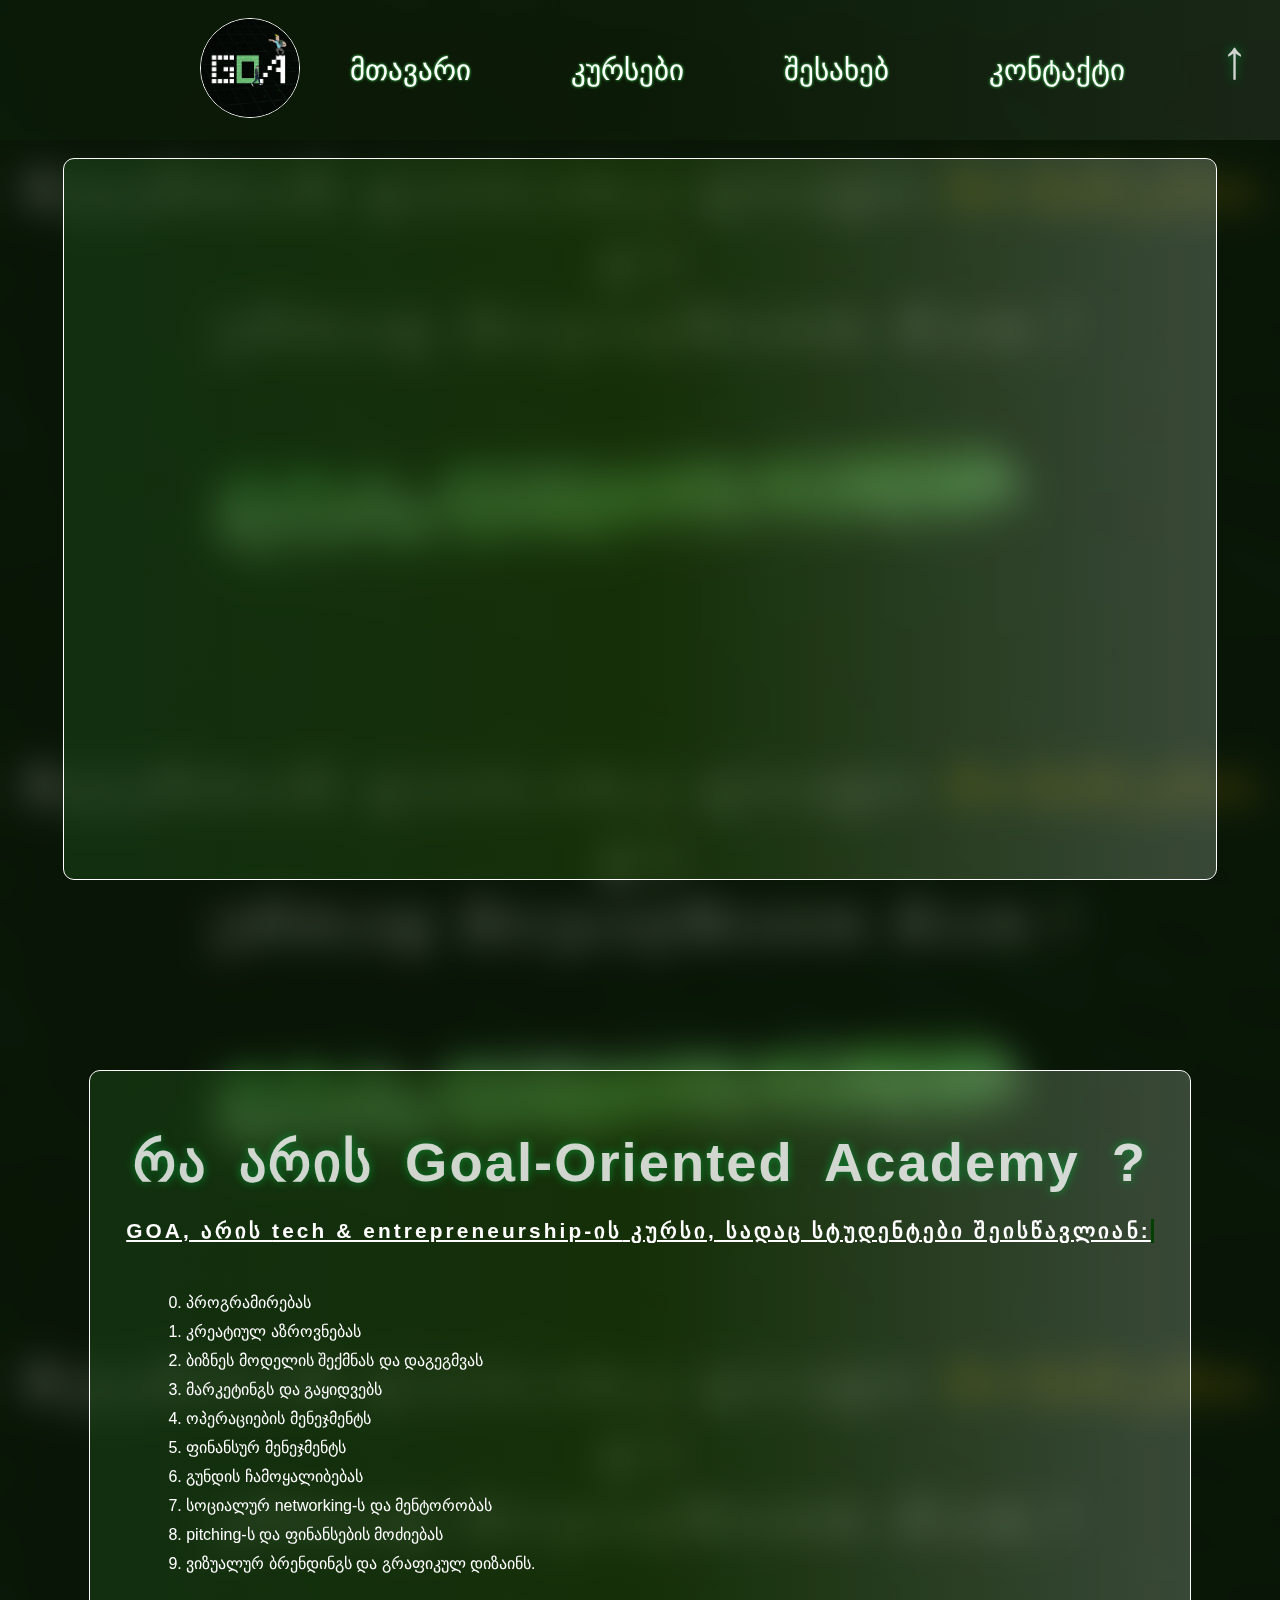
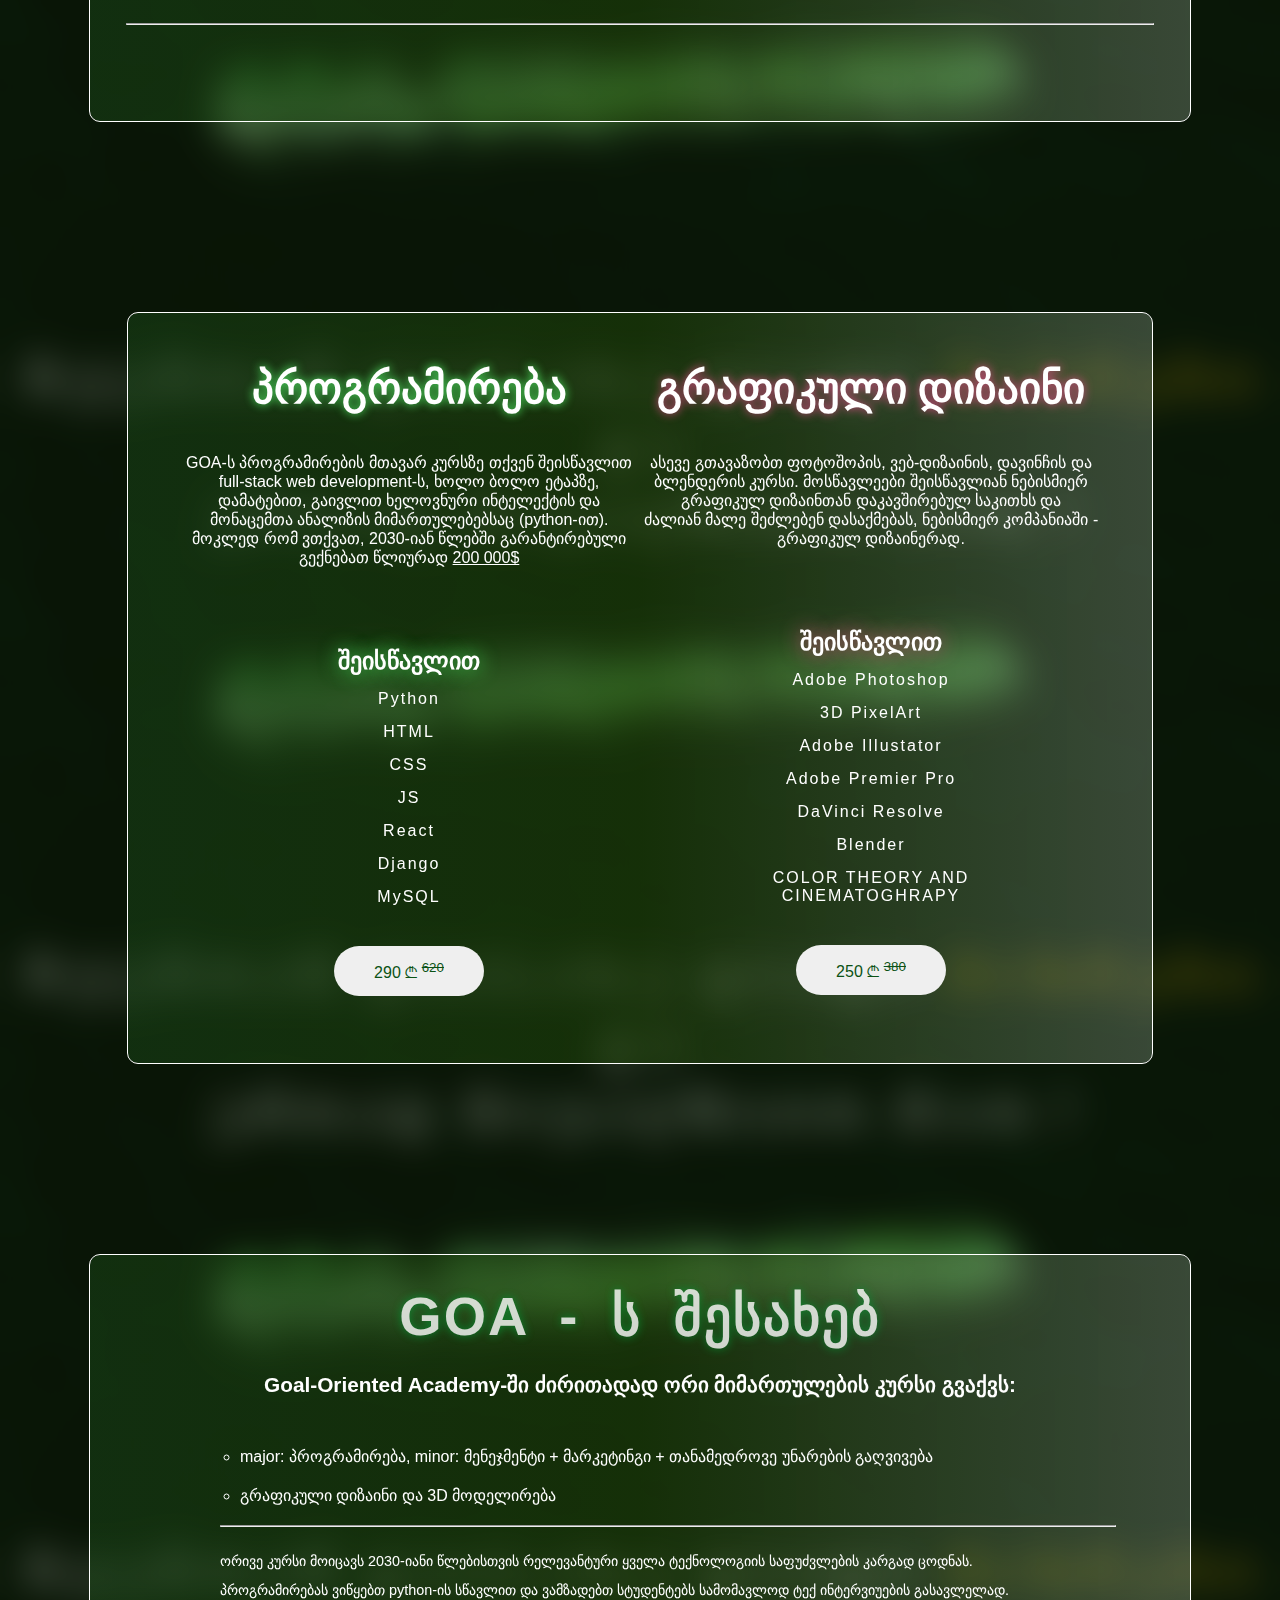
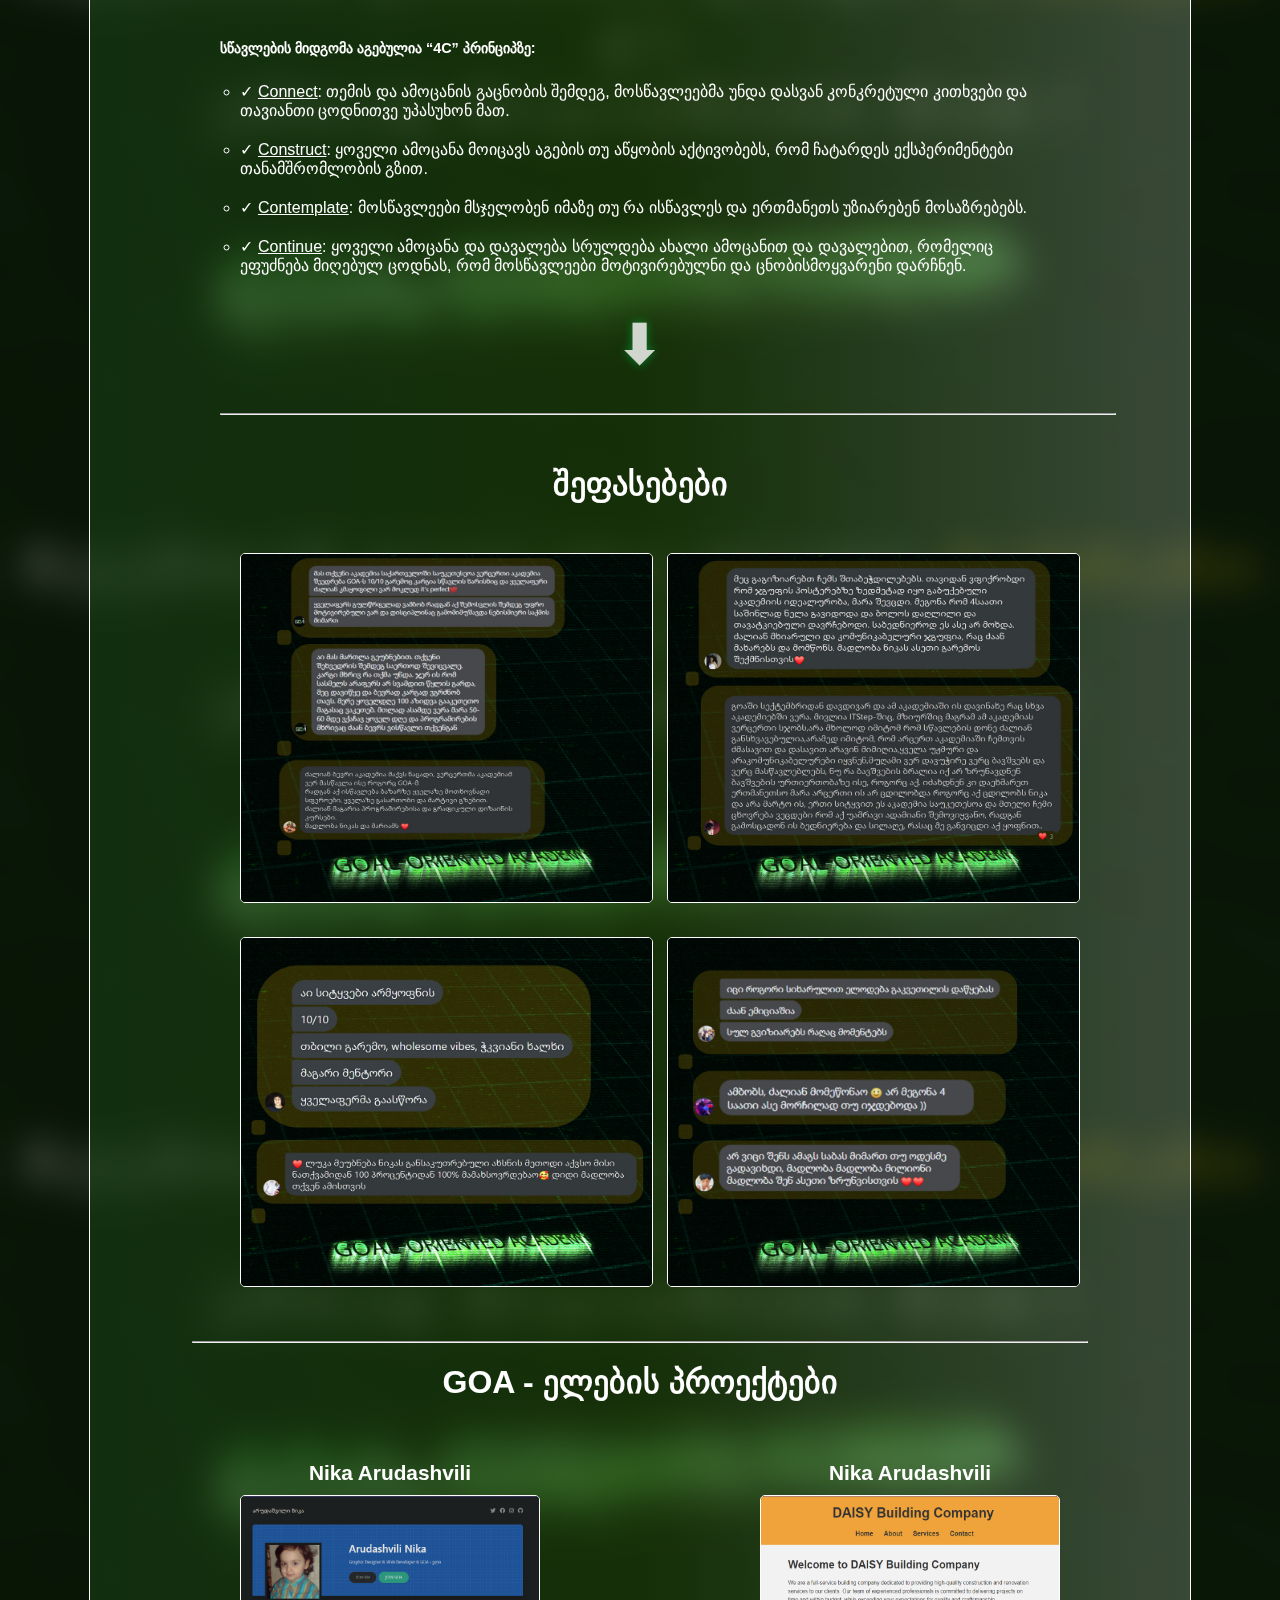
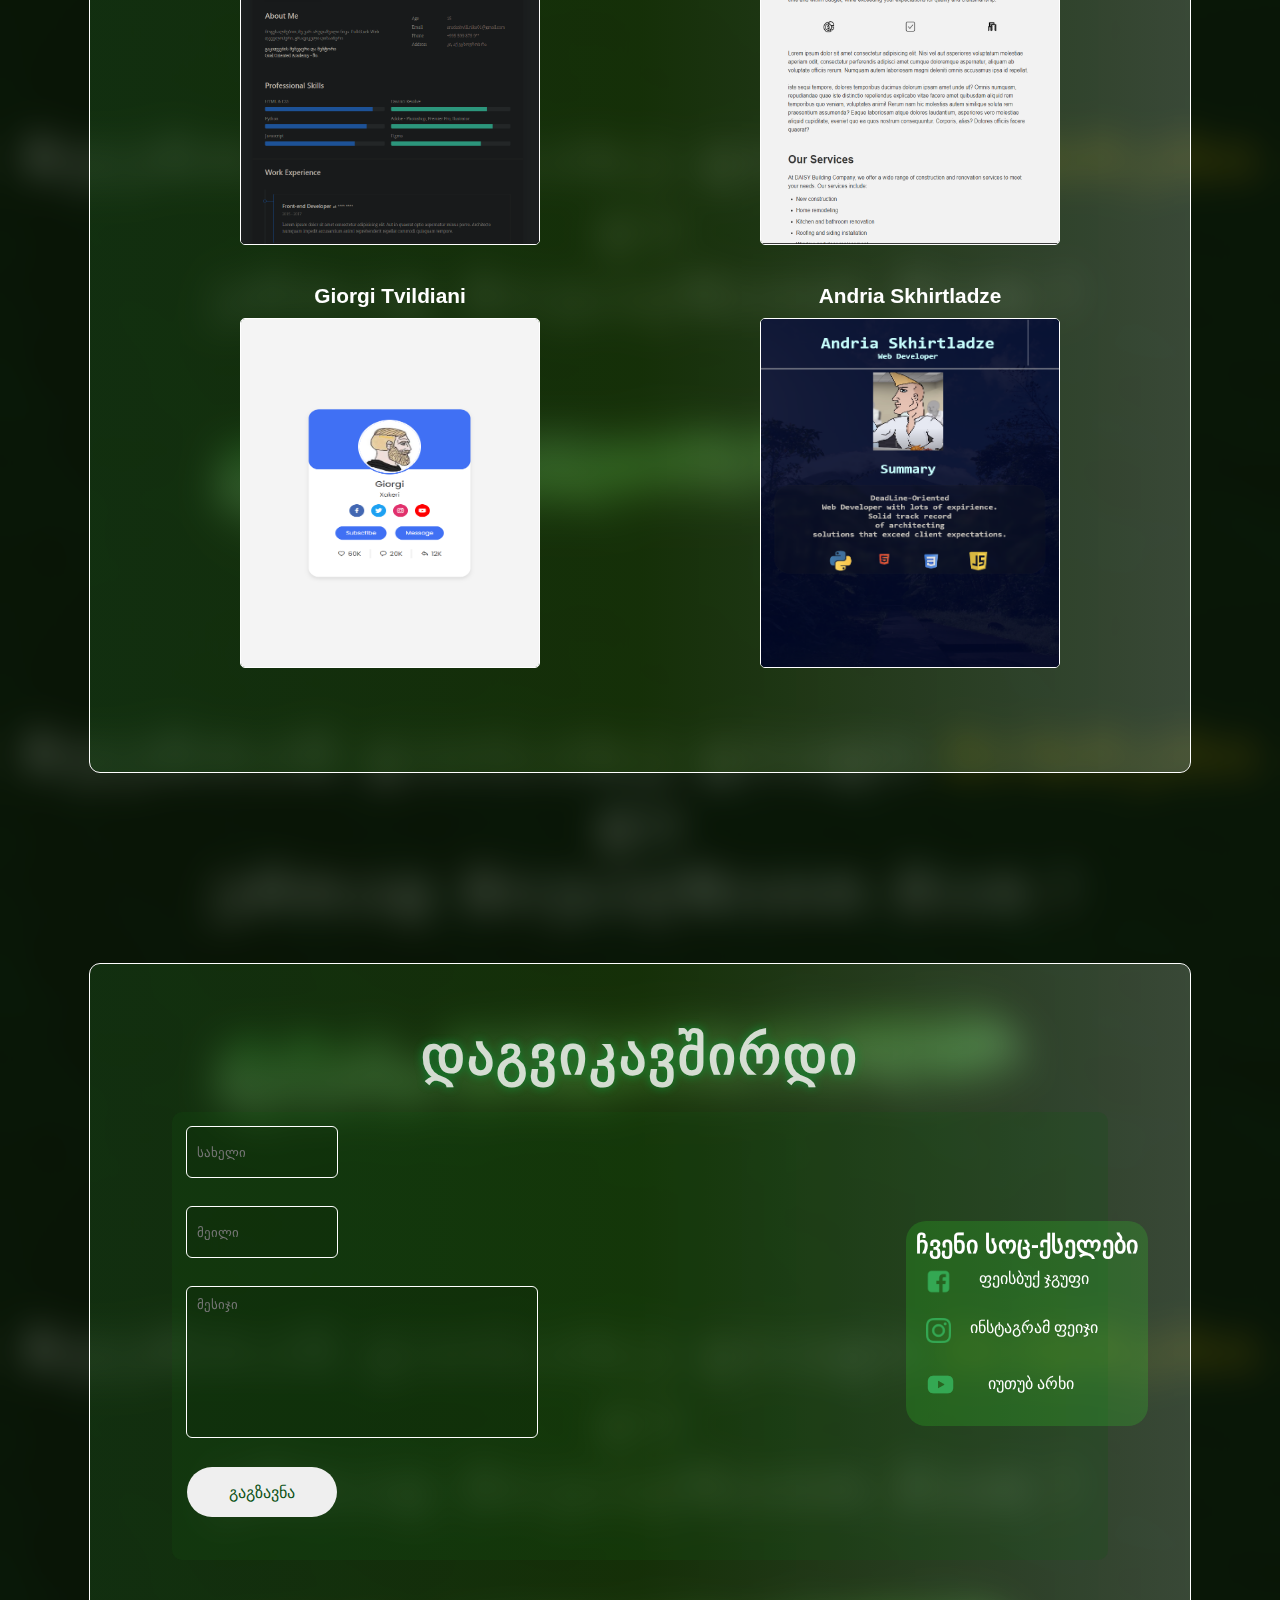
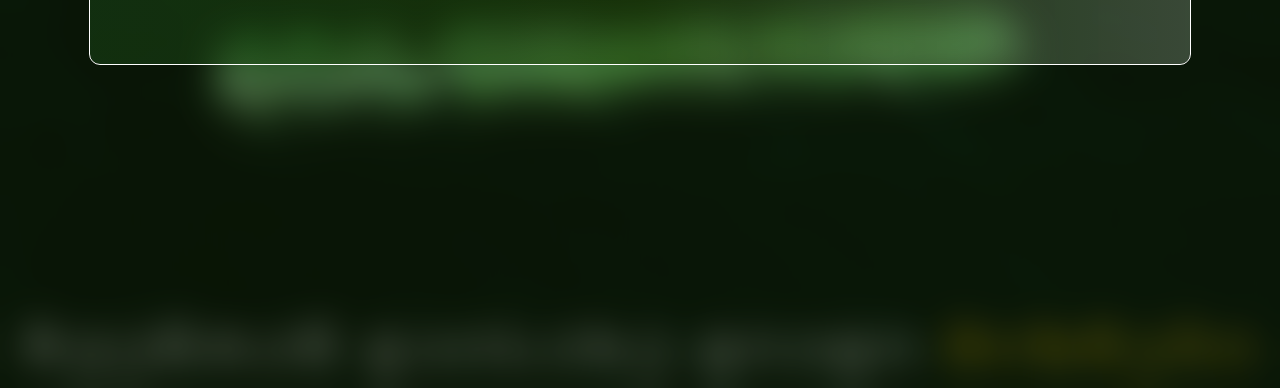
==== commit 578262fc: "more responsive for phones" ====
--- a/main.html
+++ b/main.html
@@ -37,7 +37,7 @@
     <main class="home">
         <h1 class="hero-txt">რა არის G<span class="resp-dissapear">oal-</span>O<span class="resp-dissapear">riented </span>A<span class="resp-dissapear">cademy</span> ?</h1>
         <div class="desc-cont">
-            <h2>GOA, არის tech & entrepreneurship-ის კურსი, სადაც სტუდენტები შეისწავლიან: </h2>
+            <h2>GOA, არის <span class="resp-dissapear">tech & entrepreneurship-ის</span> კურსი,<br class="resp-appear"> სადაც სტუდენტები შეისწავლიან: </h2>
             <ol start="0">
                 <li>პროგრამირებას</li>
                 <li>კრეატიულ აზროვნებას</li>
@@ -45,7 +45,7 @@
                 <li>მარკეტინგს და გაყიდვებს</li>
                 <li>ოპერაციების მენეჯმენტს</li>
                 <li>ფინანსურ მენეჯმენტს</li>
-                <li>გუნდის ჩამოყალიბებას და ორგანიზაციულ ქცევას</li>
+                <li>გუნდის ჩამოყალიბებას</li>
                 <li>სოციალურ networking-ს და მენტორობას</li>
                 <li>pitching-ს და ფინანსების მოძიებას </li>
                 <li>ვიზუალურ ბრენდინგს და გრაფიკულ დიზაინს.</li>
@@ -57,21 +57,21 @@
     <div id="second" class="inv"></div>
     <main class="courses">
             <section class="tech">
-            <div class="cont">
-                <h1 class="title">პროგრამირება</h1>
-                <p>GOA-ს პროგრამირების მთავარ კურსზე თქვენ შეისწავლით full-stack web development-ს, ხოლო ბოლო ეტაპზე, დამატებით, გაივლით ხელოვნური ინტელექტის და მონაცემთა ანალიზის მიმართულებებსაც (python-ით).
-                მოკლედ რომ ვთქვათ, 2030-იან წლებში გარანტირებული გექნებათ წლიურად <u> 200 000$ </u></p>
-                <div class="cont-list">
-                    <h2>შეისწავლით</h2>
-                        <ul class="list programming">
-                            <li>Python</li>
-                            <li>HTML</li>
-                            <li>CSS</li>
-                            <li>JS</li>
-                            <li>React</li>
-                            <li>Django</li>
-                            <li>MySQL</li>
-                            </ul>
+                <div class="cont">
+                    <h1 class="title">პროგრამირება</h1>
+                    <p>GOA-ს პროგრამირების მთავარ კურსზე თქვენ შეისწავლით full-stack web development-ს, ხოლო ბოლო ეტაპზე, დამატებით, გაივლით ხელოვნური ინტელექტის და მონაცემთა ანალიზის მიმართულებებსაც (python-ით).
+                    მოკლედ რომ ვთქვათ, 2030-იან წლებში გარანტირებული გექნებათ წლიურად <u> 200 000$ </u></p>
+                    <div class="cont-list">
+                        <h2>შეისწავლით</h2>
+                            <ul class="list programming">
+                                <li>Python</li>
+                                <li>HTML</li>
+                                <li>CSS</li>
+                                <li>JS</li>
+                                <li>React</li>
+                                <li>Django</li>
+                                <li>MySQL</li>
+                                </ul>
                         <div class="cont-btn">
                             <a href="https://www.facebook.com/groups/1133392237455746/permalink/1224750158319953/" target="_blank"><button>
                                 290 ₾
@@ -89,13 +89,13 @@
                 <div class="cont-list">
                     <h2>შეისწავლით</h2>
                     <ul class="list graphics">
-                    <li>Adobe Photoshop</li>
-                    <li>3D PixelArt</li>
-                    <li>Adobe Illustator</li>
-                    <li>Adobe Premier Pro</li>
-                    <li>DaVinci Resolve</li>
-                    <li>Blender</li>
-                    <li>COLOR THEORY AND CINEMATOGHRAPY</li>
+                        <li>Adobe Photoshop</li>
+                        <li>3D PixelArt</li>
+                        <li>Adobe Illustator</li>
+                        <li>Adobe Premier Pro</li>
+                        <li>DaVinci Resolve</li>
+                        <li>Blender</li>
+                        <li>COLOR THEORY AND CINEMATOGHRAPY</li>
                     </ul>
 
                     <div class="cont-btn">
@@ -164,6 +164,7 @@
             </div>
         </section>
 
+        <hr>
 
         <h2 class="sec-h2">GOA - ელების პროექტები </h2>
 
--- a/css/main.css
+++ b/css/main.css
@@ -67,6 +67,10 @@
 
 #fourth {
     top: 87%;
+}
+
+.resp-appear {
+    display: none;
 }
 
     /* width */
@@ -419,6 +423,10 @@
     margin-top: 20px;
 }
 
+.about hr {
+    width: 70vw;
+}
+
 .reviews .row img {
     width: 100%;
 }
@@ -725,9 +733,44 @@
     }
     .title {
         font-size: 1.5rem;
+        text-align: center;
     }
 }
 
 @media only screen and (max-width: 702px) {
-
+    header {
+        height: 100px;
+    }
+    .logo img {
+        width: 80px;
+        position: absolute;
+        left: 50px;
+        top: 10px;
+    }
+    .desc-cont h2 {
+        font-size: .8rem;
+        animation: none;
+        text-align: center;
+    }
+    .resp-appear {
+        display: inline;
+    }
+    .home h1, .about h1 {
+        font-size: 1.6rem;
+        text-align: center;
+    }
+    .courses {
+        display: flex;
+        flex-direction: column;
+        align-items: center;
+        padding: 50px 0;
+    }
+    .about h2 {
+        font-size: 1.1rem;
+        text-align: center;
+    }
+    .about section{
+        width: 100vw;
+        text-align: center;
+    }
 }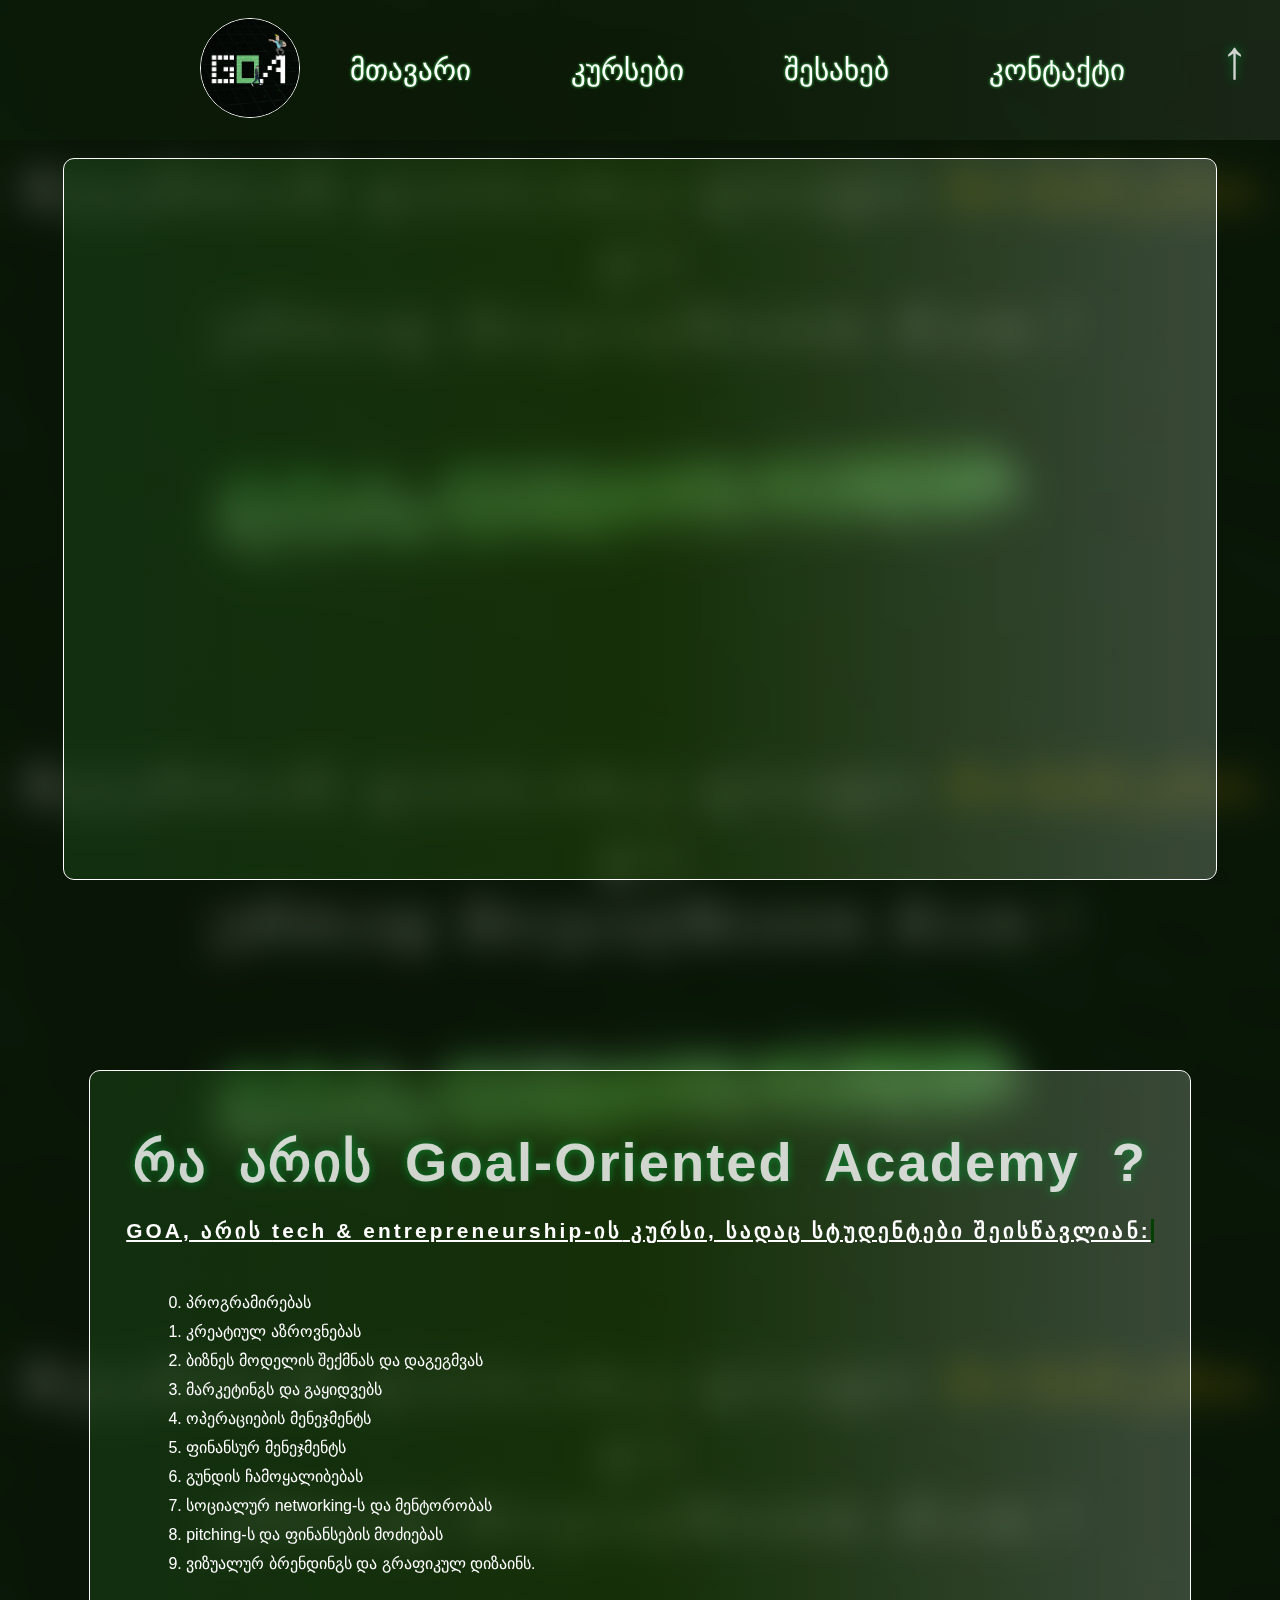
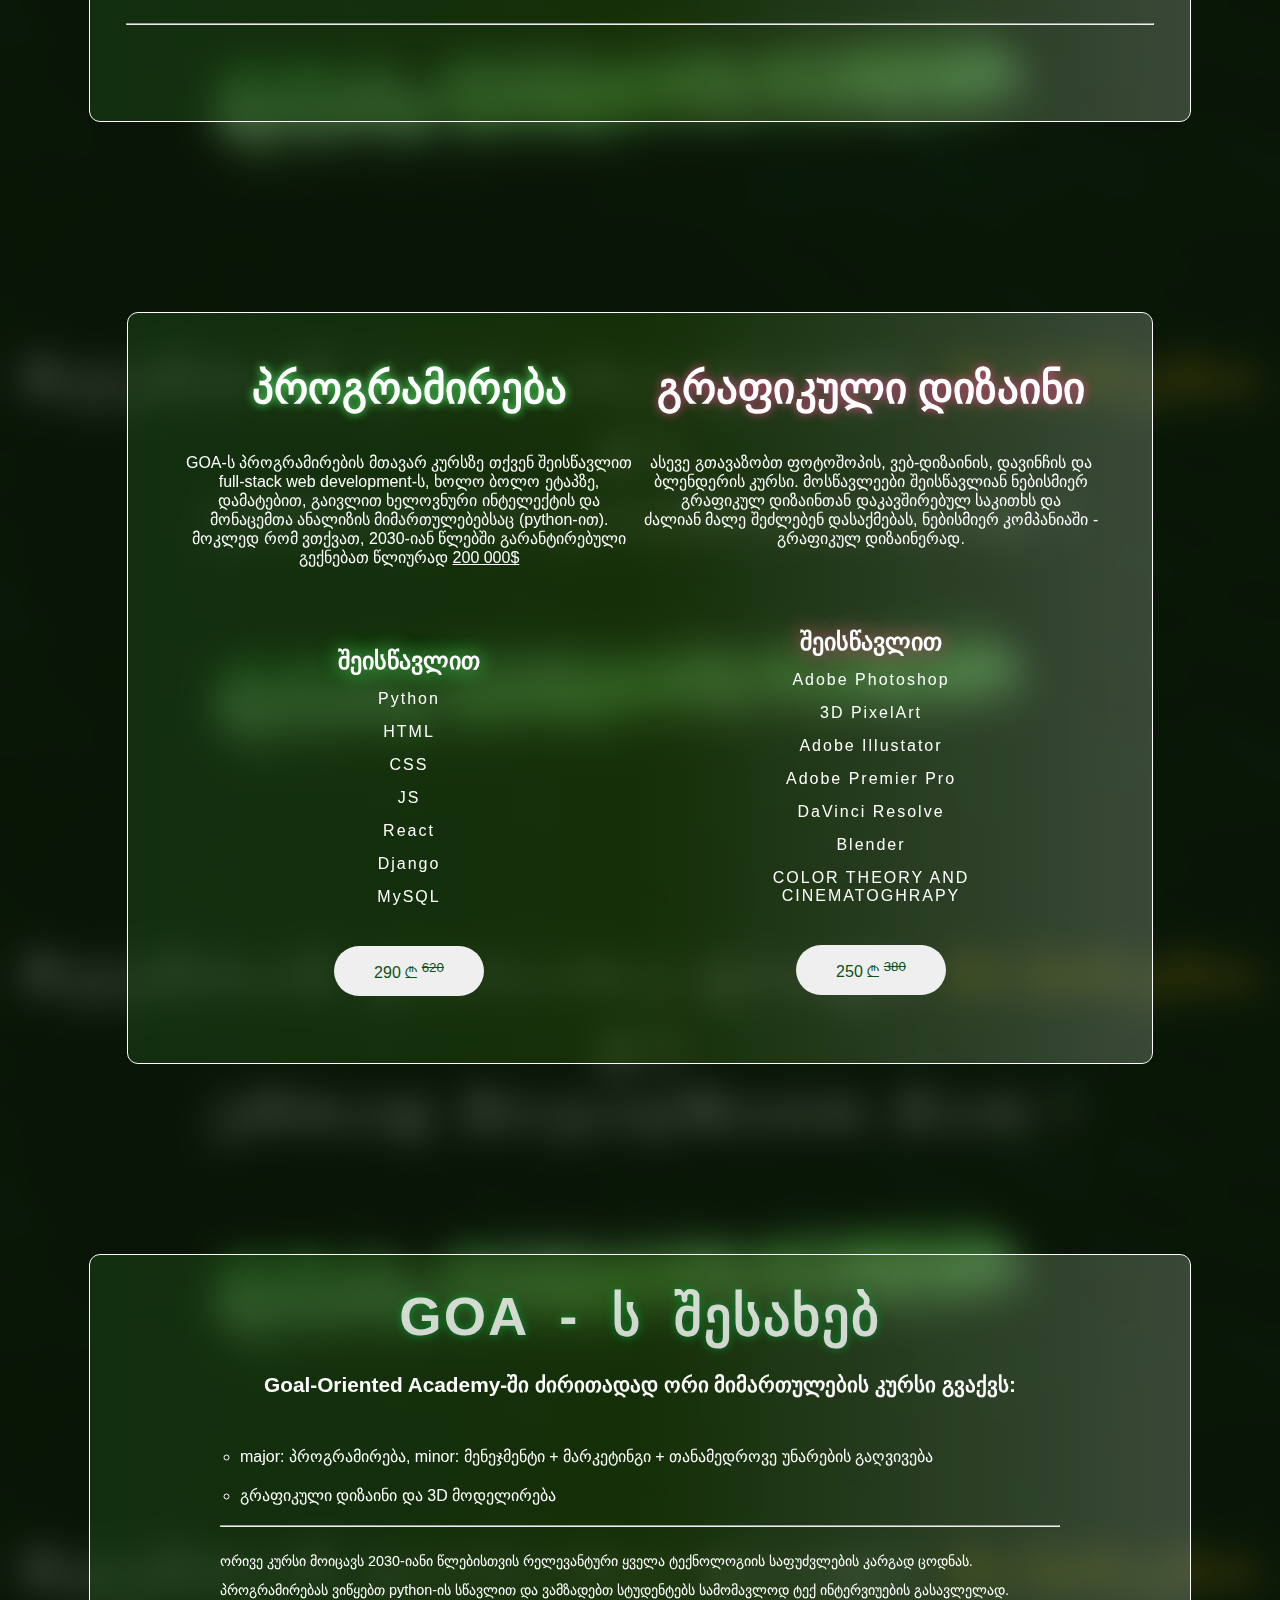
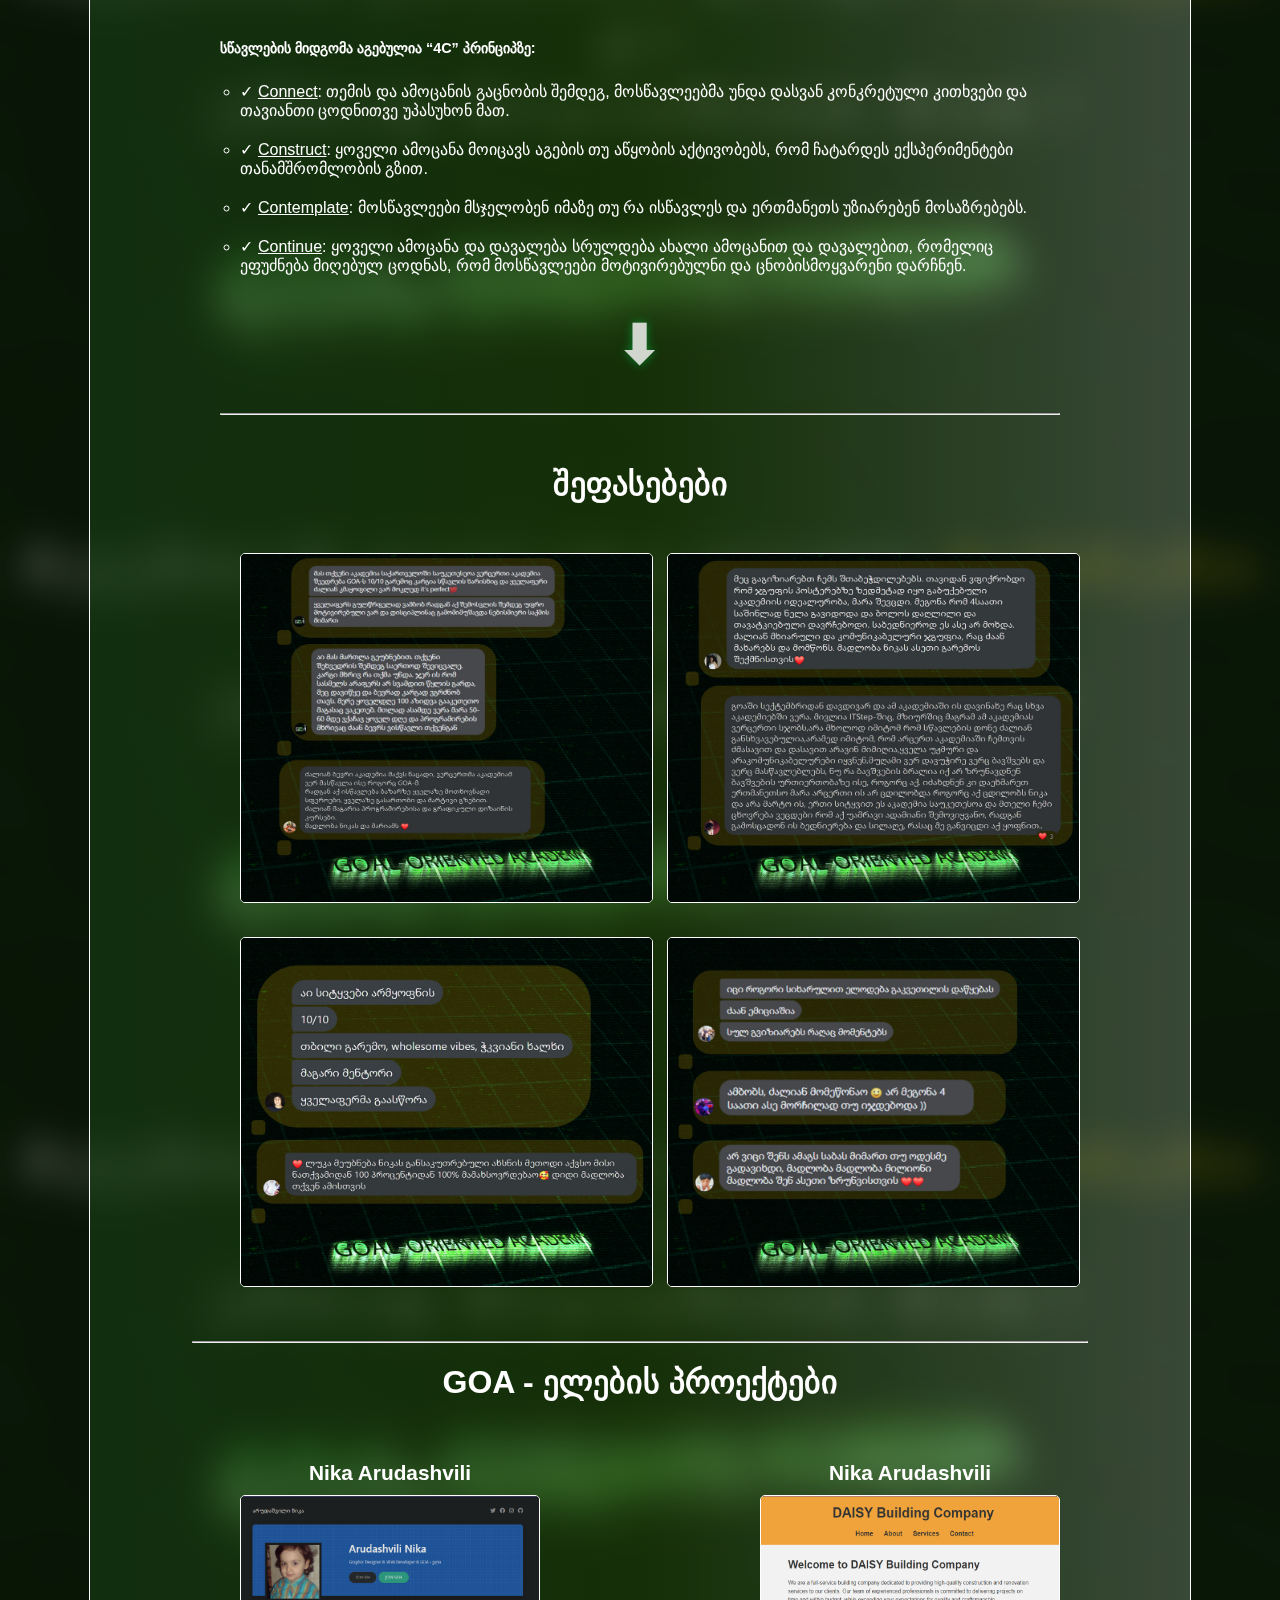
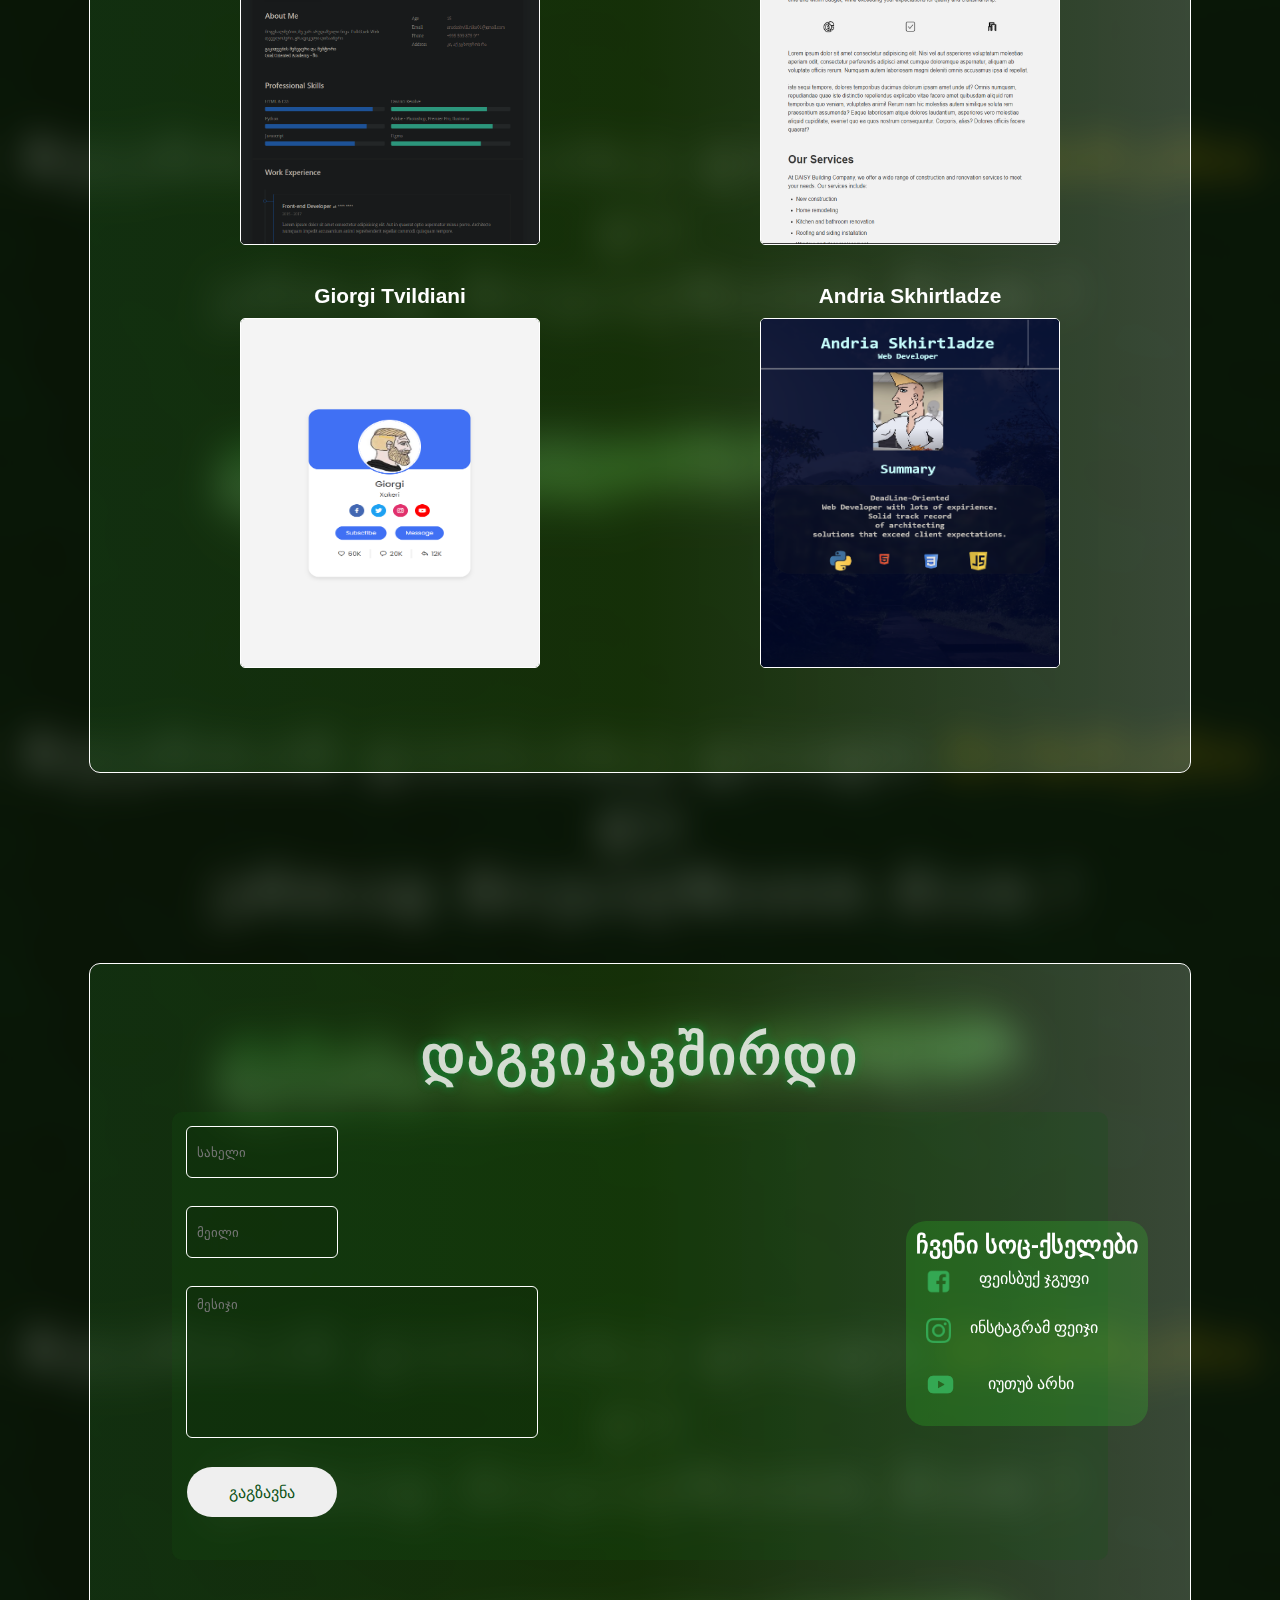
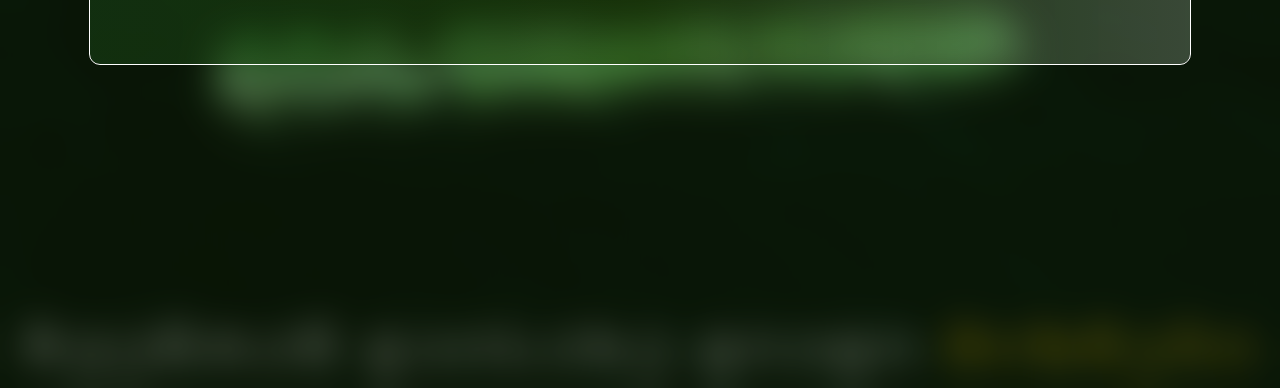
==== commit 8c962d34: "fixed images" ====
--- a/main.html
+++ b/main.html
@@ -164,7 +164,7 @@
             </div>
         </section>
 
-        <hr>
+        <hr class="wid-70">
 
         <h2 class="sec-h2">GOA - ელების პროექტები </h2>
 
--- a/css/main.css
+++ b/css/main.css
@@ -423,7 +423,7 @@
     margin-top: 20px;
 }
 
-.about hr {
+.wid-70{
     width: 70vw;
 }
 
@@ -773,4 +773,11 @@
         width: 100vw;
         text-align: center;
     }
+
+
+
+    .reviews .x img {
+        height: 250px;
+        transform: translateX(-8px);
+    }
 }